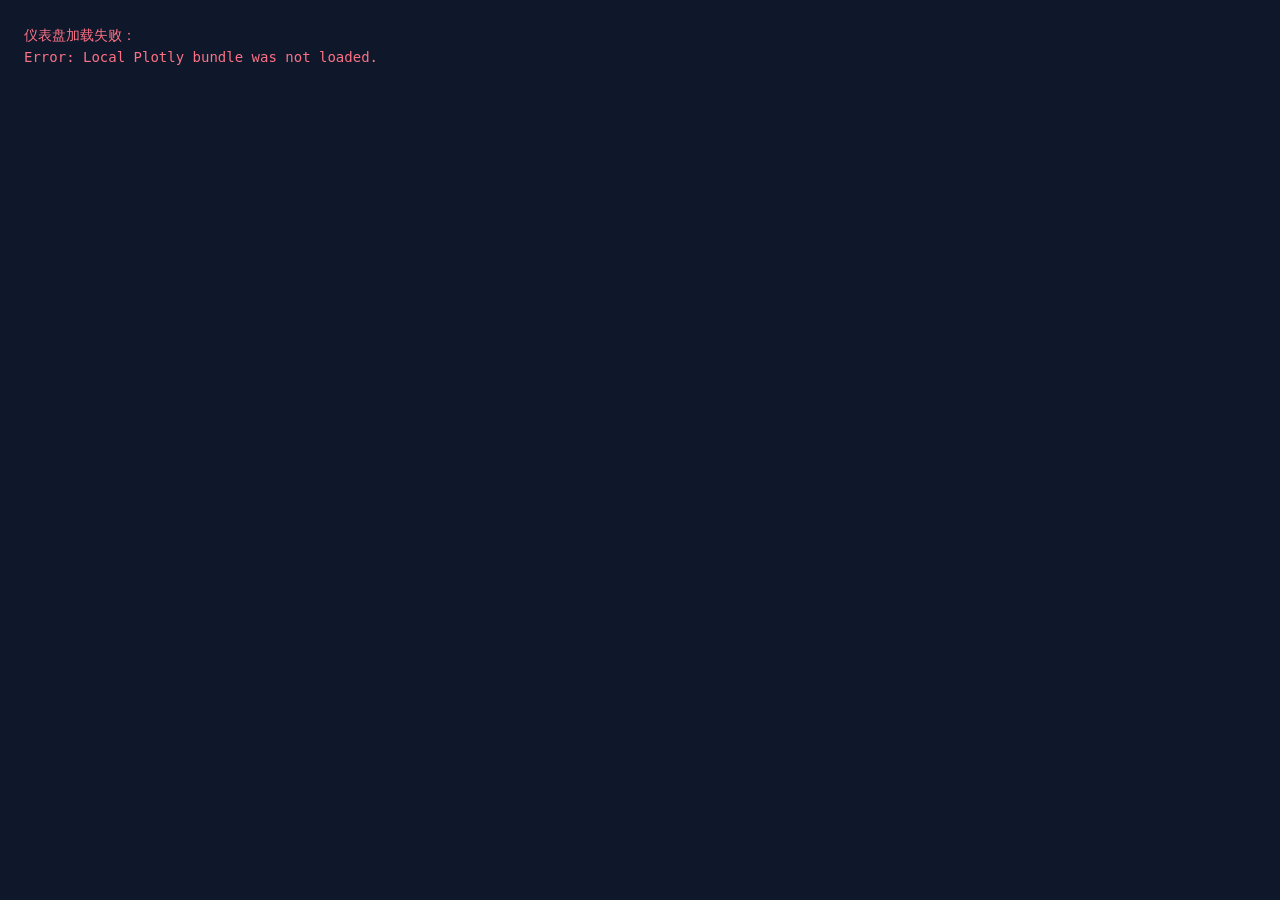
==== dashboard/index.html @ 861fec85 "Add units to dim4 health metrics and clean up header - health_personnel formatter now appends "万人" (" ====
<!DOCTYPE html>
<html lang="zh-CN">
  <head>
    <meta charset="UTF-8" />
    <meta name="viewport" content="width=device-width, initial-scale=1.0" />
    <title>CoolSky</title>
    <link rel="stylesheet" href="./styles.css" />
  </head>
  <body>
    <div class="page-shell">
      <header class="masthead glass-card">
        <div class="masthead-brand"><span>H</span><small>d</small><span>I</span></div>
        <div class="masthead-identity">
          <h1 class="gradient-text">CoolSky</h1>
        </div>
        <div class="masthead-spacer"></div>
        <div class="summary-strip" id="summary-strip"></div>
      </header>

      <section class="control-bar glass-card">
        <div class="dimension-switch" id="dimension-switch">
          <button class="dimension-chip is-active" data-dimension="dim1">疾病谱变迁</button>
          <button class="dimension-chip" data-dimension="dim2">风险因素</button>
          <button class="dimension-chip" data-dimension="dim3">资源配置</button>
          <button class="dimension-chip dim4-chip" data-dimension="dim4">中国大陆聚焦</button>
          <button class="dimension-chip dim5-chip" data-dimension="dim5">健康全景</button>
        </div>
        <div class="control-cluster">
          <label class="control-field">
            <span>指标</span>
            <select id="metric-select"></select>
          </label>
          <label class="control-field" id="risk-field">
            <span>风险因素</span>
            <select id="risk-select"></select>
          </label>
          <label class="control-field" id="objective-field">
            <span>优化目标</span>
            <select id="objective-select"></select>
          </label>
          <label class="control-field" id="budget-field">
            <span>预算</span>
            <select id="budget-select"></select>
          </label>
          <label class="control-field search-field">
            <span>定位国家</span>
            <input id="country-search" list="country-list" placeholder="输入国家名称或三位国家代码" />
            <datalist id="country-list"></datalist>
          </label>
          <button class="jump-button" id="country-jump" type="button">定位</button>
        </div>
        <div class="year-slider-group" id="year-slider-group" style="display:none">
          <button class="play-button" id="play-button" type="button" aria-label="播放动画">
            <svg class="play-icon" width="14" height="14" viewBox="0 0 14 14" fill="currentColor"><polygon points="2,0 14,7 2,14"/></svg>
            <svg class="pause-icon" width="14" height="14" viewBox="0 0 14 14" fill="currentColor" style="display:none"><rect x="1" y="0" width="4" height="14"/><rect x="9" y="0" width="4" height="14"/></svg>
          </button>
          <input type="range" id="year-slider" class="year-slider" min="2000" max="2023" value="2023" step="1" />
          <span class="year-display" id="year-display">2023</span>
        </div>
        <p class="control-note" id="control-note">
          基于竞赛分析产出构建的静态仪表盘。
        </p>
      </section>

      <main class="dashboard-grid">
        <section class="glass-card map-card glow-border">
          <div class="card-topline">
            <div>
              <p class="section-kicker" id="map-kicker">全球地图</p>
              <h2 id="map-title">全球健康格局</h2>
            </div>
            <div class="inline-note" id="map-note"></div>
          </div>
          <div id="map-chart" class="plot plot-map"></div>
        </section>

        <aside class="glass-card insight-card">
          <div class="card-topline compact">
            <div>
              <p class="section-kicker">国家概况</p>
              <h2 id="country-title" class="country-title-anim">中国大陆</h2>
            </div>
            <span class="micro-pill" id="country-tag">地区 / 收入组别</span>
          </div>
          <div class="metric-grid" id="country-metrics"></div>
          <div class="ranking-block">
            <div class="subhead">
              <h3>当前指标前 10 名</h3>
              <span id="ranking-caption"></span>
            </div>
            <div class="ranking-list" id="ranking-list"></div>
          </div>
        </aside>

        <section class="glass-card chart-card">
          <div class="card-topline compact">
            <div>
              <p class="section-kicker">国家维度</p>
              <h2 id="detail-title">国家趋势</h2>
            </div>
            <span class="micro-pill" id="detail-pill"></span>
          </div>
          <div id="detail-chart" class="plot"></div>
        </section>

        <section class="glass-card chart-card">
          <div class="card-topline compact">
            <div>
              <p class="section-kicker">全球参考</p>
              <h2 id="companion-title">全球比较</h2>
            </div>
            <span class="micro-pill" id="companion-pill"></span>
          </div>
          <div id="companion-chart" class="plot"></div>
        </section>

        <section class="glass-card context-card">
          <div class="card-topline compact">
            <div>
              <p class="section-kicker">核心洞察</p>
              <h2 id="context-title">区域比较与策略</h2>
            </div>
            <span class="micro-pill" id="context-pill">静态构建</span>
          </div>
          <div id="context-panel" class="context-panel"></div>
        </section>
      </main>

      <footer class="footnote">
        数据来源于竞赛提供的数据集及 WHO、UNDP、世界银行等公开数据。仪表盘资源由分析流水线生成，可从 <code>dashboard/</code> 目录静态部署。
      </footer>
    </div>

    <div class="spotlight-backdrop" id="spotlight-backdrop" aria-hidden="true"></div>
    <section
      class="spotlight-modal"
      id="spotlight-modal"
      role="dialog"
      aria-modal="true"
      aria-hidden="true"
      aria-labelledby="spotlight-name"
      tabindex="-1"
    >
      <button class="spotlight-close" id="spotlight-close" type="button" aria-label="关闭对话框">
        <svg width="18" height="18" viewBox="0 0 18 18" fill="none" stroke="currentColor" stroke-width="1.5" stroke-linecap="round">
          <line x1="4" y1="4" x2="14" y2="14"></line>
          <line x1="14" y1="4" x2="4" y2="14"></line>
        </svg>
      </button>
      <div class="spotlight-header">
        <div class="spotlight-flag-wrap">
          <div class="spotlight-flag-fallback" id="spotlight-flag-fallback"></div>
        </div>
        <div class="spotlight-identity">
          <h2 class="spotlight-name" id="spotlight-name"></h2>
          <div class="spotlight-badges" id="spotlight-badges"></div>
        </div>
      </div>
      <div class="spotlight-divider"></div>
      <div class="spotlight-metrics" id="spotlight-metrics"></div>
      <div class="spotlight-divider"></div>
      <div class="spotlight-chart-section">
        <p class="spotlight-section-label">历史趋势</p>
        <div id="spotlight-chart"></div>
      </div>
      <div class="spotlight-divider"></div>
      <div class="spotlight-risks-section">
        <p class="spotlight-section-label">风险因素</p>
        <div class="spotlight-risk-bars" id="spotlight-risks"></div>
      </div>
      <div class="spotlight-divider"></div>
      <div class="spotlight-footer">
        <p class="spotlight-section-label">资源方案</p>
        <div class="spotlight-allocation" id="spotlight-allocation"></div>
      </div>
    </section>

    <script src="./vendor/plotly.min.js"></script>
    <script src="./app.js"></script>
  </body>
</html>
---- dashboard/styles.css ----
/* ═══════════════════════════════════════════════════════════════════
   HdI Dashboard — Premium Dark Theme
   ═══════════════════════════════════════════════════════════════════ */

/* ── Design Tokens ────────────────────────────────────────────────── */

:root {
  --bg: #060a13;
  --surface: rgba(12, 20, 38, 0.72);
  --surface-strong: rgba(16, 26, 48, 0.85);
  --surface-subtle: rgba(12, 20, 38, 0.45);
  --glass: rgba(255, 255, 255, 0.03);
  --ink: #e2e8f0;
  --ink-bright: #f8fafc;
  --muted: #94a3b8;
  --dim: #64748b;
  --cyan: #22d3ee;
  --teal: #2dd4bf;
  --blue: #38bdf8;
  --amber: #fbbf24;
  --rose: #fb7185;
  --violet: #a78bfa;
  --emerald: #34d399;
  --line: rgba(148, 163, 184, 0.07);
  --line-glow: rgba(34, 211, 238, 0.18);
  --shadow-sm: 0 2px 8px rgba(0, 0, 0, 0.3);
  --shadow-md: 0 8px 32px rgba(0, 0, 0, 0.4);
  --shadow-lg: 0 24px 64px rgba(0, 0, 0, 0.5);
  --shadow-glow: 0 0 60px rgba(34, 211, 238, 0.06);
  --radius-xl: 24px;
  --radius-lg: 18px;
  --radius-md: 12px;
  --radius-sm: 8px;
  --font-display: "Alimama ShuHeiTi", "Alimama DaoLiTi", "Alibaba PuHuiTi 3.0", "Alibaba PuHuiTi", "PingFang SC", "Hiragino Sans GB", "Microsoft YaHei", "Noto Sans SC", "Source Han Sans SC", system-ui, sans-serif;
  --font-body: "Alibaba PuHuiTi 3.0", "Alibaba PuHuiTi", "Alimama ShuHeiTi", "PingFang SC", "Hiragino Sans GB", "Microsoft YaHei", "Noto Sans SC", "Source Han Sans SC", system-ui, sans-serif;
  --font-mono: "SF Mono", "IBM Plex Mono", "Menlo", monospace;
  --ease-out-expo: cubic-bezier(0.16, 1, 0.3, 1);
  --ease-spring: cubic-bezier(0.34, 1.56, 0.64, 1);
  --ease-smooth: cubic-bezier(0.25, 0.1, 0.25, 1);
}

/* ── Reset & Base ─────────────────────────────────────────────────── */

*, *::before, *::after {
  box-sizing: border-box;
  margin: 0;
  padding: 0;
}

html {
  -webkit-font-smoothing: antialiased;
  -moz-osx-font-smoothing: grayscale;
  text-rendering: optimizeLegibility;
  scroll-behavior: smooth;
}

html, body {
  width: 100%;
  min-height: 100%;
  background: var(--bg);
  color: var(--ink);
  font-family: var(--font-body);
  font-size: 14px;
  line-height: 1.6;
}

body {
  overflow-x: clip;
  position: relative;
}

/* ── Loading Splash Overlay ───────────────────────────────────────── */

.splash-overlay {
  position: fixed;
  inset: 0;
  z-index: 10000;
  display: flex;
  flex-direction: column;
  align-items: center;
  justify-content: center;
  gap: 20px;
  background: var(--bg);
  transition: opacity 600ms var(--ease-out-expo), visibility 600ms;
}

.splash-overlay.is-hidden {
  opacity: 0;
  visibility: hidden;
  pointer-events: none;
}

.splash-text {
  font-family: var(--font-display);
  font-size: 14px;
  font-weight: 500;
  color: var(--muted);
  letter-spacing: 0.1em;
  text-transform: uppercase;
}

/* ── Physics Canvas ──────────────────────────────────────────────── */

#physics-canvas {
  position: fixed;
  inset: 0;
  z-index: 0;
  width: 100%;
  height: 100%;
  pointer-events: none;
}

/* ── Noise Texture Overlay ────────────────────────────────────────── */

.noise {
  position: fixed;
  inset: 0;
  z-index: 9999;
  pointer-events: none;
  opacity: 0.028;
  background-image: url("data:image/svg+xml,%3Csvg viewBox='0 0 256 256' xmlns='http://www.w3.org/2000/svg'%3E%3Cfilter id='n'%3E%3CfeTurbulence type='fractalNoise' baseFrequency='0.85' numOctaves='4' stitchTiles='stitch'/%3E%3C/filter%3E%3Crect width='100%25' height='100%25' filter='url(%23n)'/%3E%3C/svg%3E");
  background-repeat: repeat;
  background-size: 180px;
}

/* ── Floating Orbs ────────────────────────────────────────────────── */

.orb {
  position: fixed;
  border-radius: 50%;
  filter: blur(100px);
  pointer-events: none;
  will-change: transform;
}

.orb-1 {
  width: 50vw;
  height: 50vw;
  left: -18vw;
  top: -5vh;
  background: radial-gradient(circle, rgba(34, 211, 238, 0.10), transparent 70%);
  animation: orb-float-1 25s ease-in-out infinite;
}

.orb-2 {
  width: 45vw;
  height: 45vw;
  right: -15vw;
  top: 30vh;
  background: radial-gradient(circle, rgba(56, 189, 248, 0.07), transparent 70%);
  animation: orb-float-2 30s ease-in-out infinite;
}

.orb-3 {
  width: 40vw;
  height: 40vw;
  left: 20vw;
  bottom: -10vh;
  background: radial-gradient(circle, rgba(167, 139, 250, 0.08), transparent 70%);
  animation: orb-float-3 22s ease-in-out infinite;
}

@keyframes orb-float-1 {
  0%, 100% { transform: translate(0, 0) scale(1); }
  33% { transform: translate(4vw, 5vh) scale(1.08); }
  66% { transform: translate(-2vw, 3vh) scale(0.95); }
}

@keyframes orb-float-2 {
  0%, 100% { transform: translate(0, 0) scale(1); }
  33% { transform: translate(-3vw, -4vh) scale(0.92); }
  66% { transform: translate(2vw, 6vh) scale(1.05); }
}

@keyframes orb-float-3 {
  0%, 100% { transform: translate(0, 0) scale(1); }
  33% { transform: translate(5vw, -3vh) scale(1.1); }
  66% { transform: translate(-4vw, -2vh) scale(0.9); }
}

/* ── Custom Scrollbar ─────────────────────────────────────────────── */

::-webkit-scrollbar {
  width: 6px;
  height: 6px;
}

::-webkit-scrollbar-track {
  background: transparent;
}

::-webkit-scrollbar-thumb {
  background: rgba(148, 163, 184, 0.15);
  border-radius: 999px;
}

::-webkit-scrollbar-thumb:hover {
  background: rgba(148, 163, 184, 0.25);
}

/* ── Page Shell ───────────────────────────────────────────────────── */

.page-shell {
  position: relative;
  z-index: 1;
  width: min(1560px, calc(100% - 32px));
  max-width: calc(100% - 32px);
  margin: 20px auto 32px;
  display: grid;
  gap: 14px;
}

/* ── Glass Card ───────────────────────────────────────────────────── */

.glass-card {
  position: relative;
  z-index: 1;
  background:
    linear-gradient(180deg, var(--glass), transparent 60%),
    var(--surface);
  border: 1px solid var(--line);
  border-radius: var(--radius-xl);
  box-shadow: var(--shadow-md);
  backdrop-filter: blur(24px) saturate(1.3);
  -webkit-backdrop-filter: blur(24px) saturate(1.3);
  transition:
    border-color 400ms var(--ease-smooth),
    box-shadow 400ms var(--ease-smooth),
    transform 400ms var(--ease-out-expo);
}

.glass-card::before {
  content: "";
  position: absolute;
  inset: 0;
  border-radius: inherit;
  background: linear-gradient(
    180deg,
    rgba(255, 255, 255, 0.04) 0%,
    transparent 40%
  );
  pointer-events: none;
}

.glass-card:hover {
  border-color: rgba(148, 163, 184, 0.12);
  box-shadow: var(--shadow-md), var(--shadow-glow);
  transform: translateY(-2px);
}

.glass-card:active {
  transform: translateY(0) scale(0.998);
}

/* ── Animated Glow Border (Map Card) ──────────────────────────────── */

.glow-border {
  overflow: visible;
}

.glow-border::after {
  content: "";
  position: absolute;
  inset: -1px;
  border-radius: inherit;
  padding: 1px;
  background: conic-gradient(
    from var(--glow-angle, 0deg),
    transparent 0%,
    rgba(34, 211, 238, 0.3) 10%,
    transparent 20%,
    transparent 50%,
    rgba(167, 139, 250, 0.2) 60%,
    transparent 70%,
    transparent 100%
  );
  -webkit-mask: linear-gradient(#fff 0 0) content-box, linear-gradient(#fff 0 0);
  -webkit-mask-composite: xor;
  mask: linear-gradient(#fff 0 0) content-box, linear-gradient(#fff 0 0);
  mask-composite: exclude;
  pointer-events: none;
  animation: glow-rotate 8s linear infinite;
}

@keyframes glow-rotate {
  to { --glow-angle: 360deg; }
}

@property --glow-angle {
  syntax: "<angle>";
  initial-value: 0deg;
  inherits: false;
}

/* ── Masthead ─────────────────────────────────────────────────────── */

.masthead {
  display: flex;
  align-items: center;
  gap: 18px;
  padding: 16px 24px;
  flex-wrap: wrap;
}

.masthead-brand {
  flex-shrink: 0;
  width: 44px;
  height: 44px;
  border-radius: 14px;
  background: linear-gradient(135deg, var(--cyan), var(--blue), var(--violet));
  background-size: 200% 200%;
  animation: brand-shimmer 4s ease infinite;
  display: flex;
  align-items: center;
  justify-content: center;
  gap: 0;
  font-family: var(--font-display);
  font-weight: 700;
  font-size: 15px;
  color: var(--bg);
  letter-spacing: -0.04em;
  box-shadow: 0 4px 20px rgba(34, 211, 238, 0.2);
}

.masthead-brand small {
  font-size: 11px;
  font-weight: 500;
  opacity: 0.7;
}

@keyframes brand-shimmer {
  0%, 100% { background-position: 0% 50%; }
  50% { background-position: 100% 50%; }
}

.masthead-identity {
  flex-shrink: 0;
}

.eyebrow {
  margin: 0 0 3px;
  color: var(--cyan);
  text-transform: uppercase;
  letter-spacing: 0.22em;
  font-size: clamp(9px, 0.5rem + 0.15vw, 11px);
  font-weight: 600;
  font-family: var(--font-display);
}

.masthead h1 {
  margin: 0;
  font-family: var(--font-display);
  font-weight: 700;
  font-size: clamp(18px, 2.2vw, 28px);
  line-height: 1.2;
  letter-spacing: -0.03em;
  white-space: nowrap;
}

.gradient-text {
  background: linear-gradient(135deg, var(--ink-bright) 0%, var(--cyan) 50%, var(--violet) 100%);
  background-size: 200% auto;
  -webkit-background-clip: text;
  background-clip: text;
  -webkit-text-fill-color: transparent;
  animation: text-shimmer 6s linear infinite;
}

@keyframes text-shimmer {
  0% { background-position: 0% center; }
  100% { background-position: 200% center; }
}

.masthead-spacer {
  flex: 1;
  min-width: 16px;
}

/* ── Summary Strip ────────────────────────────────────────────────── */

.summary-strip {
  display: flex;
  gap: 10px;
  flex-shrink: 1;
  min-width: 0;
}

.summary-tile {
  padding: 10px 14px;
  border-radius: var(--radius-md);
  background: rgba(12, 20, 38, 0.60);
  border: 1px solid var(--line);
  border-left: 3px solid var(--cyan);
  min-width: 0;
  transition: transform 300ms var(--ease-spring), box-shadow 300ms var(--ease-smooth);
}

.summary-tile:hover {
  transform: translateY(-4px) scale(1.02);
  box-shadow: 0 12px 32px rgba(0, 0, 0, 0.35);
}

.summary-tile:nth-child(2) { border-left-color: var(--teal); }
.summary-tile:nth-child(3) { border-left-color: var(--amber); }
.summary-tile:nth-child(4) { border-left-color: var(--rose); }

.summary-tile strong {
  display: block;
  font-family: var(--font-mono);
  font-size: 17px;
  font-weight: 500;
  color: var(--ink-bright);
  margin-bottom: 2px;
  white-space: nowrap;
  font-feature-settings: "tnum" 1;
}

.summary-tile span {
  color: var(--dim);
  font-size: 11px;
  line-height: 1.3;
  white-space: nowrap;
}

/* ── Control Bar ──────────────────────────────────────────────────── */

.control-bar {
  position: sticky;
  top: 8px;
  z-index: 10;
  display: grid;
  grid-template-columns: auto minmax(0, 1fr);
  gap: 16px;
  align-items: center;
  padding: 10px 18px;
  background: rgba(6, 10, 19, 0.82);
  backdrop-filter: blur(28px) saturate(1.5);
  -webkit-backdrop-filter: blur(28px) saturate(1.5);
  border-color: rgba(148, 163, 184, 0.05);
}

.dimension-switch {
  display: flex;
  gap: 6px;
  flex-wrap: wrap;
}

.dimension-chip,
.jump-button {
  appearance: none;
  border: 1px solid rgba(148, 163, 184, 0.10);
  background: transparent;
  color: var(--dim);
  border-radius: 999px;
  padding: 8px 18px;
  font-family: var(--font-display);
  font-size: 12px;
  font-weight: 500;
  letter-spacing: 0.02em;
  cursor: pointer;
  position: relative;
  overflow: hidden;
  transition:
    all 300ms var(--ease-smooth);
}

/* ripple effect base */
.dimension-chip::after,
.jump-button::after {
  content: "";
  position: absolute;
  inset: 0;
  background: radial-gradient(circle at var(--ripple-x, 50%) var(--ripple-y, 50%), rgba(34, 211, 238, 0.15), transparent 60%);
  opacity: 0;
  transition: opacity 300ms ease;
}

.dimension-chip:hover::after,
.jump-button:hover::after {
  opacity: 1;
}

.dimension-chip:hover {
  color: var(--ink);
  border-color: rgba(34, 211, 238, 0.20);
}

.dimension-chip.is-active {
  background: rgba(34, 211, 238, 0.10);
  color: var(--cyan);
  border-color: rgba(34, 211, 238, 0.30);
  box-shadow: 0 0 20px rgba(34, 211, 238, 0.08), inset 0 0 12px rgba(34, 211, 238, 0.05);
  font-weight: 600;
}

.jump-button {
  background: linear-gradient(135deg, rgba(34, 211, 238, 0.12), rgba(56, 189, 248, 0.08));
  color: var(--cyan);
  border-color: rgba(34, 211, 238, 0.20);
  font-weight: 600;
}

.jump-button:hover {
  background: linear-gradient(135deg, rgba(34, 211, 238, 0.22), rgba(56, 189, 248, 0.14));
  box-shadow: 0 0 24px rgba(34, 211, 238, 0.10);
  transform: translateY(-1px);
}

.jump-button:active {
  transform: translateY(0) scale(0.97);
}

.control-cluster {
  display: grid;
  grid-template-columns: repeat(5, minmax(0, 1fr)) auto;
  gap: 12px;
  align-items: end;
  flex: 1;
}

.control-field {
  display: grid;
  gap: 5px;
  min-width: 0;
}

.control-field span {
  font-size: 10px;
  color: var(--dim);
  letter-spacing: 0.14em;
  text-transform: uppercase;
  font-family: var(--font-display);
  font-weight: 500;
}

.control-field select,
.control-field input {
  width: 100%;
  border-radius: var(--radius-sm);
  border: 1px solid rgba(148, 163, 184, 0.08);
  background: rgba(12, 20, 38, 0.60);
  padding: 9px 12px;
  font-size: 13px;
  font-family: var(--font-body);
  color: var(--ink);
  outline: none;
  transition: all 250ms var(--ease-smooth);
}

.control-field select:focus,
.control-field input:focus {
  border-color: rgba(34, 211, 238, 0.35);
  box-shadow: 0 0 0 3px rgba(34, 211, 238, 0.06), 0 0 16px rgba(34, 211, 238, 0.05);
  background: rgba(12, 20, 38, 0.80);
}

.control-field select option {
  background: #0c1426;
  color: var(--ink);
}

.control-note {
  grid-column: 1 / -1;
  color: var(--dim);
  font-size: 11px;
  line-height: 1.4;
  padding-left: 2px;
}

/* ── Dashboard Grid ───────────────────────────────────────────────── */

.dashboard-grid {
  display: grid;
  grid-template-columns: minmax(0, 1.6fr) minmax(0, 0.78fr);
  grid-template-areas:
    "map insight"
    "detail companion"
    "context context";
  gap: 14px;
  transition: opacity 200ms var(--ease-smooth);
}

.dashboard-grid.dim-fading {
  opacity: 0.35;
}

.map-card {
  grid-area: map;
  min-height: 660px;
  padding: 20px;
}

.insight-card {
  grid-area: insight;
  padding: 20px;
  display: grid;
  gap: 16px;
  align-content: start;
  background:
    linear-gradient(180deg, var(--glass), transparent 50%),
    rgba(16, 26, 48, 0.85);
}

.chart-card,
.context-card {
  padding: 20px;
}

.chart-card:nth-of-type(3) {
  grid-area: detail;
}

.chart-card:nth-of-type(4) {
  grid-area: companion;
}

.context-card {
  grid-area: context;
  background:
    linear-gradient(180deg, var(--glass), transparent 60%),
    var(--surface-subtle);
}

/* ── Card Topline ─────────────────────────────────────────────────── */

.card-topline {
  display: flex;
  justify-content: space-between;
  gap: 16px;
  align-items: flex-start;
  margin-bottom: 12px;
}

.card-topline.compact {
  margin-bottom: 14px;
}

.card-topline h2 {
  margin: 0;
  font-family: var(--font-display);
  font-weight: 600;
  font-size: clamp(15px, 0.9rem + 0.4vw, 18px);
  letter-spacing: -0.02em;
  color: var(--ink);
}

.section-kicker {
  margin: 0 0 4px;
  color: var(--cyan);
  text-transform: uppercase;
  letter-spacing: 0.20em;
  font-size: clamp(9px, 0.5rem + 0.15vw, 11px);
  font-family: var(--font-display);
  font-weight: 600;
}

.inline-note {
  align-self: center;
  color: var(--dim);
  font-size: 12px;
  line-height: 1.45;
  max-width: 36ch;
  text-align: right;
}

.micro-pill {
  align-self: center;
  border-radius: 999px;
  padding: 5px 11px;
  background: rgba(34, 211, 238, 0.06);
  border: 1px solid rgba(34, 211, 238, 0.12);
  color: var(--cyan);
  font-size: 11px;
  font-family: var(--font-mono);
  font-weight: 400;
  line-height: 1;
  white-space: nowrap;
  font-feature-settings: "tnum" 1;
}

/* ── Plots ────────────────────────────────────────────────────────── */

.plot {
  width: 100%;
  min-height: 360px;
}

.plot-map {
  min-height: 578px;
}

/* ── Metric Tiles ─────────────────────────────────────────────────── */

.metric-grid {
  display: grid;
  grid-template-columns: repeat(2, minmax(0, 1fr));
  gap: 8px;
}

.metric-tile {
  border-radius: var(--radius-md);
  padding: 10px 12px;
  background: rgba(12, 20, 38, 0.55);
  border: 1px solid var(--line);
  border-left: 3px solid var(--cyan);
  min-width: 0;
  overflow: hidden;
  transition:
    transform 300ms var(--ease-spring),
    box-shadow 300ms var(--ease-smooth),
    border-color 300ms ease;
  animation: tile-pop 400ms var(--ease-spring) both;
}

.metric-tile:nth-child(1) { animation-delay: 0ms; }
.metric-tile:nth-child(2) { animation-delay: 50ms; }
.metric-tile:nth-child(3) { animation-delay: 100ms; }
.metric-tile:nth-child(4) { animation-delay: 150ms; }
.metric-tile:nth-child(5) { animation-delay: 200ms; }
.metric-tile:nth-child(6) { animation-delay: 250ms; }

@keyframes tile-pop {
  from {
    opacity: 0;
    transform: scale(0.92) translateY(6px);
  }
  to {
    opacity: 1;
    transform: scale(1) translateY(0);
  }
}

.metric-tile:hover {
  transform: translateY(-2px);
  box-shadow: 0 6px 20px rgba(0, 0, 0, 0.25);
}

.metric-tile[data-accent="cyan"]   { border-left-color: var(--cyan); }
.metric-tile[data-accent="teal"]   { border-left-color: var(--teal); }
.metric-tile[data-accent="amber"]  { border-left-color: var(--amber); }
.metric-tile[data-accent="rose"]   { border-left-color: var(--rose); }
.metric-tile[data-accent="blue"]   { border-left-color: var(--blue); }
.metric-tile[data-accent="violet"] { border-left-color: var(--violet); }

.metric-tile span {
  display: block;
  color: var(--dim);
  font-size: 10px;
  text-transform: uppercase;
  letter-spacing: 0.08em;
  line-height: 1.3;
  font-family: var(--font-display);
  font-weight: 500;
}

.metric-tile strong {
  display: block;
  font-family: var(--font-mono);
  font-size: 20px;
  font-weight: 500;
  color: var(--ink-bright);
  margin-top: 4px;
  font-feature-settings: "tnum" 1;
  overflow: hidden;
  text-overflow: ellipsis;
  white-space: nowrap;
}

/* ── Ranking ──────────────────────────────────────────────────────── */

.ranking-block {
  display: grid;
  gap: 10px;
}

.subhead {
  display: flex;
  justify-content: space-between;
  align-items: baseline;
  gap: 12px;
}

.subhead h3 {
  margin: 0;
  font-family: var(--font-display);
  font-size: 14px;
  font-weight: 600;
  color: var(--ink);
}

.subhead span {
  color: var(--dim);
  font-size: 11px;
  font-family: var(--font-mono);
  font-feature-settings: "tnum" 1;
}

.ranking-list {
  display: grid;
  gap: 5px;
}

.ranking-row {
  appearance: none;
  width: 100%;
  text-align: left;
  border: 1px solid rgba(148, 163, 184, 0.05);
  display: grid;
  grid-template-columns: auto minmax(0, 1fr) auto;
  gap: 10px;
  align-items: center;
  padding: 7px 10px;
  border-radius: var(--radius-sm);
  background: rgba(12, 20, 38, 0.45);
  cursor: pointer;
  position: relative;
  overflow: hidden;
  font-family: inherit;
  color: inherit;
  transition:
    border-color 250ms var(--ease-smooth),
    background 250ms var(--ease-smooth),
    box-shadow 250ms var(--ease-smooth),
    transform 300ms var(--ease-spring);
  animation: row-slide 420ms var(--ease-out-expo) both;
}

/* progress fill */
.ranking-row::before {
  content: "";
  position: absolute;
  inset: 0;
  border-radius: inherit;
  background: linear-gradient(
    90deg,
    rgba(34, 211, 238, 0.05) 0%,
    rgba(34, 211, 238, 0.02) 70%,
    transparent 100%
  );
  width: var(--progress, 0%);
  transition: width 600ms var(--ease-out-expo);
  pointer-events: none;
}

/* shimmer sweep on progress bar */
.ranking-row::after {
  content: "";
  position: absolute;
  top: 0;
  left: -100%;
  width: 60%;
  height: 100%;
  background: linear-gradient(
    90deg,
    transparent,
    rgba(34, 211, 238, 0.04),
    transparent
  );
  pointer-events: none;
  animation: bar-shimmer 3s ease-in-out infinite;
  animation-delay: inherit;
}

@keyframes bar-shimmer {
  0% { left: -60%; }
  50% { left: 120%; }
  100% { left: 120%; }
}

@keyframes row-slide {
  from {
    opacity: 0;
    transform: translateX(-16px) scale(0.97);
  }
  to {
    opacity: 1;
    transform: translateX(0) scale(1);
  }
}

.ranking-row .rank-badge {
  font-family: var(--font-mono);
  font-size: 11px;
  font-weight: 500;
  width: 28px;
  height: 28px;
  border-radius: var(--radius-sm);
  display: grid;
  place-items: center;
  background: rgba(148, 163, 184, 0.06);
  color: var(--dim);
  position: relative;
  z-index: 1;
  font-feature-settings: "tnum" 1;
  transition: all 300ms var(--ease-smooth);
}

.ranking-row[data-rank="1"] .rank-badge {
  background: linear-gradient(135deg, rgba(251, 191, 36, 0.20), rgba(251, 191, 36, 0.08));
  color: var(--amber);
  box-shadow: 0 0 12px rgba(251, 191, 36, 0.10);
}

.ranking-row[data-rank="2"] .rank-badge {
  background: linear-gradient(135deg, rgba(148, 163, 184, 0.15), rgba(148, 163, 184, 0.06));
  color: var(--muted);
}

.ranking-row[data-rank="3"] .rank-badge {
  background: linear-gradient(135deg, rgba(217, 119, 87, 0.18), rgba(217, 119, 87, 0.06));
  color: #e8956d;
}

.ranking-row .row-info {
  position: relative;
  z-index: 1;
  min-width: 0;
}

.ranking-row b {
  font-family: var(--font-display);
  font-size: 13px;
  font-weight: 500;
  color: var(--ink);
  display: block;
  white-space: nowrap;
  overflow: hidden;
  text-overflow: ellipsis;
}

.ranking-row small {
  color: var(--dim);
  font-size: 10px;
}

.ranking-row .row-value {
  font-family: var(--font-mono);
  font-size: 13px;
  font-weight: 400;
  color: var(--muted);
  position: relative;
  z-index: 1;
  white-space: nowrap;
  font-feature-settings: "tnum" 1;
  transition: color 250ms ease;
}

.ranking-row.is-selected {
  border-color: rgba(34, 211, 238, 0.25);
  background: rgba(34, 211, 238, 0.05);
  box-shadow: 0 0 24px rgba(34, 211, 238, 0.05), inset 0 0 16px rgba(34, 211, 238, 0.02);
}

.ranking-row.is-selected .row-value {
  color: var(--cyan);
}

.ranking-row.is-selected .rank-badge {
  background: rgba(34, 211, 238, 0.12);
  color: var(--cyan);
}

.ranking-row:hover {
  background: rgba(34, 211, 238, 0.03);
  border-color: rgba(34, 211, 238, 0.15);
  transform: translateX(3px);
}

/* ── Context Panel ────────────────────────────────────────────────── */

.context-panel {
  display: grid;
  gap: 10px;
}

.context-lede {
  color: var(--muted);
  font-size: 13px;
  line-height: 1.55;
}

.lab-summary-grid {
  display: grid;
  grid-template-columns: repeat(3, minmax(0, 1fr));
  gap: 8px;
}

.lab-stat {
  padding: 12px 14px;
  border-radius: var(--radius-md);
  background: rgba(12, 20, 38, 0.52);
  border: 1px solid var(--line);
  border-left: 3px solid var(--cyan);
}

.lab-stat:nth-child(2) { border-left-color: var(--teal); }
.lab-stat:nth-child(3) { border-left-color: var(--amber); }
.lab-stat:nth-child(4) { border-left-color: var(--rose); }
.lab-stat:nth-child(5) { border-left-color: var(--violet); }
.lab-stat:nth-child(6) { border-left-color: var(--blue); }

.lab-stat span {
  display: block;
  color: var(--dim);
  font-size: 10px;
  text-transform: uppercase;
  letter-spacing: 0.08em;
  font-family: var(--font-display);
  font-weight: 500;
}

.lab-stat strong {
  display: block;
  margin-top: 4px;
  color: var(--ink-bright);
  font-size: 16px;
  font-family: var(--font-mono);
  font-weight: 500;
  font-feature-settings: "tnum" 1;
}

.context-grid {
  display: grid;
  grid-template-columns: repeat(3, minmax(0, 1fr));
  gap: 10px;
}

.context-column {
  padding: 14px;
  border-radius: var(--radius-md);
  background: rgba(12, 20, 38, 0.45);
  border: 1px solid var(--line);
  transition: border-color 300ms ease, transform 300ms var(--ease-spring);
}

.context-column:hover {
  border-color: rgba(148, 163, 184, 0.12);
  transform: translateY(-1px);
}

.context-column .col-header {
  display: flex;
  align-items: center;
  gap: 8px;
  margin-bottom: 10px;
}

.context-column .col-dot {
  width: 8px;
  height: 8px;
  border-radius: 50%;
  background: var(--cyan);
  flex-shrink: 0;
  box-shadow: 0 0 8px currentColor;
}

.context-column .col-dot { color: var(--cyan); background: var(--cyan); }
.context-column:nth-child(2) .col-dot { color: var(--teal); background: var(--teal); }
.context-column:nth-child(3) .col-dot { color: var(--amber); background: var(--amber); }
.context-column:nth-child(4) .col-dot { color: var(--rose); background: var(--rose); }
.context-column:nth-child(5) .col-dot { color: var(--violet); background: var(--violet); }
.context-column:nth-child(6) .col-dot { color: var(--blue); background: var(--blue); }

.context-column .col-header h3 {
  margin: 0;
  font-family: var(--font-display);
  font-size: 13px;
  font-weight: 600;
  color: var(--ink);
}

.context-item {
  display: flex;
  justify-content: space-between;
  align-items: baseline;
  gap: 8px;
  padding: 6px 0;
  border-top: 1px solid rgba(148, 163, 184, 0.05);
}

.context-item:first-of-type {
  border-top: none;
  padding-top: 0;
}

.context-item .ctx-name {
  font-size: 12px;
  color: var(--muted);
  min-width: 0;
  overflow: hidden;
  text-overflow: ellipsis;
  white-space: nowrap;
}

.context-item .ctx-value {
  font-family: var(--font-mono);
  font-size: 12px;
  font-weight: 400;
  color: var(--cyan);
  white-space: nowrap;
  flex-shrink: 0;
  font-feature-settings: "tnum" 1;
}

/* ── Country Title Animation ──────────────────────────────────────── */

.country-title-anim {
  transition: color 400ms ease;
}

.country-title-anim.flash {
  animation: country-flash 500ms var(--ease-out-expo);
}

@keyframes country-flash {
  0% {
    color: var(--cyan);
    text-shadow: 0 0 20px rgba(34, 211, 238, 0.3);
  }
  100% {
    color: var(--ink);
    text-shadow: none;
  }
}

/* ── Footnote ─────────────────────────────────────────────────────── */

.footnote {
  position: relative;
  z-index: 1;
  color: var(--dim);
  font-size: 11px;
  padding: 6px 8px 12px;
}

.footnote code {
  font-family: var(--font-mono);
  font-size: 10px;
  padding: 2px 6px;
  border-radius: 4px;
  background: rgba(148, 163, 184, 0.08);
  color: var(--muted);
}

/* ── Page Load Animations ─────────────────────────────────────────── */

body.ready .glass-card {
  animation: card-rise 600ms var(--ease-out-expo) both;
}

body.ready .masthead    { animation-delay: 0ms; }
body.ready .control-bar { animation-delay: 80ms; }
body.ready .map-card    { animation-delay: 160ms; }
body.ready .insight-card { animation-delay: 240ms; }
body.ready .chart-card:nth-of-type(3) { animation-delay: 320ms; }
body.ready .chart-card:nth-of-type(4) { animation-delay: 400ms; }
body.ready .context-card { animation-delay: 480ms; }

@keyframes card-rise {
  from {
    opacity: 0;
    transform: translateY(32px) scale(0.96);
    filter: blur(6px);
  }
  40% {
    filter: blur(2px);
  }
  to {
    opacity: 1;
    transform: translateY(0) scale(1);
    filter: blur(0);
  }
}

/* ── Dimension Switch Transition ──────────────────────────────────── */

.dim-fading {
  opacity: 0.3;
  transform: scale(0.995);
  filter: blur(2px);
  transition: all 180ms var(--ease-smooth);
}

/* ── Selection highlight ──────────────────────────────────────────── */

::selection {
  background: rgba(34, 211, 238, 0.20);
  color: var(--ink-bright);
}

/* ── Responsive ───────────────────────────────────────────────────── */

@media (max-width: 1220px) {
  .masthead {
    flex-wrap: wrap;
  }

  .masthead-spacer {
    display: none;
  }

  .summary-strip {
    flex-wrap: wrap;
    width: 100%;
  }

  .summary-tile {
    flex: 1;
    min-width: 140px;
  }

  .dashboard-grid {
    grid-template-columns: 1fr;
    grid-template-areas:
      "map"
      "insight"
      "detail"
      "companion"
      "context";
  }

  .control-bar {
    grid-template-columns: 1fr;
    align-items: stretch;
  }

  .control-cluster {
    grid-template-columns: repeat(2, minmax(0, 1fr));
  }
}

@media (max-width: 760px) {
  .page-shell {
    width: calc(100% - 16px);
    max-width: calc(100% - 16px);
    margin: 8px auto 20px;
  }

  .masthead,
  .map-card,
  .insight-card,
  .chart-card,
  .context-card,
  .control-bar {
    padding: 14px;
    border-radius: var(--radius-lg);
  }

  .masthead h1 {
    white-space: normal;
    font-size: 18px;
  }

  .summary-strip {
    flex-direction: row;
    flex-wrap: wrap;
  }

  .summary-tile {
    flex: 1 1 45%;
    min-width: 140px;
  }

  .metric-grid {
    grid-template-columns: repeat(2, minmax(0, 1fr));
  }

  .context-grid,
  .control-cluster {
    grid-template-columns: 1fr;
  }

  .lab-summary-grid {
    grid-template-columns: 1fr;
  }

  .plot-map {
    min-height: 400px;
  }

  .orb { display: none; }
  #physics-canvas { display: none; }

  .dimension-chip,
  .jump-button {
    padding: 12px 20px;
    font-size: 13px;
  }

  .control-field select,
  .control-field input {
    padding: 12px 14px;
    font-size: 16px;
  }

  .ranking-row {
    padding: 10px 12px;
  }

  .map-reset-btn {
    bottom: 16px;
    right: 16px;
    padding: 12px 18px 12px 15px;
  }
}

@media (max-width: 480px) {
  .masthead {
    padding: 12px;
    gap: 12px;
  }

  .masthead-brand {
    width: 36px;
    height: 36px;
    border-radius: 10px;
    font-size: 13px;
  }

  .metric-grid {
    grid-template-columns: 1fr;
  }

  .summary-tile {
    flex: 1 1 100%;
  }

  .spotlight-name {
    font-size: 18px;
  }

  .spotlight-metric .sm-value {
    font-size: 15px;
  }
}

/* ── Map Reset Button ────────────────────────────────────────────── */

.map-reset-btn {
  position: absolute;
  bottom: 24px;
  right: 24px;
  z-index: 5;
  display: flex;
  align-items: center;
  gap: 7px;
  padding: 9px 16px 9px 13px;
  border-radius: 999px;
  border: 1px solid rgba(34, 211, 238, 0.25);
  background: rgba(12, 20, 38, 0.75);
  backdrop-filter: blur(16px);
  -webkit-backdrop-filter: blur(16px);
  color: var(--cyan);
  font-family: var(--font-display);
  font-size: 12px;
  font-weight: 500;
  cursor: pointer;
  opacity: 0;
  pointer-events: none;
  transform: translateY(12px);
  transition: opacity 400ms var(--ease-out-expo), transform 400ms var(--ease-out-expo),
              background 250ms ease, border-color 250ms ease, box-shadow 250ms ease;
}

.map-reset-btn.is-visible {
  opacity: 1;
  pointer-events: auto;
  transform: translateY(0);
}

.map-reset-btn:hover {
  background: rgba(34, 211, 238, 0.10);
  border-color: rgba(34, 211, 238, 0.40);
  box-shadow: 0 0 20px rgba(34, 211, 238, 0.12);
}

.map-reset-btn svg {
  flex-shrink: 0;
}

/* ── Spotlight Modal ─────────────────────────────────────────────── */

.spotlight-backdrop {
  position: fixed;
  inset: 0;
  z-index: 900;
  background: rgba(6, 10, 19, 0.55);
  backdrop-filter: blur(6px);
  -webkit-backdrop-filter: blur(6px);
  opacity: 0;
  pointer-events: none;
  transition: opacity 500ms var(--ease-out-expo);
}

.spotlight-backdrop.is-open {
  opacity: 1;
  pointer-events: auto;
}

.spotlight-modal {
  position: fixed;
  top: 24px;
  right: -540px;
  z-index: 950;
  width: min(480px, calc(100vw - 40px));
  max-height: calc(100vh - 48px);
  overflow-y: auto;
  overflow-x: hidden;
  background: rgba(12, 20, 38, 0.88);
  backdrop-filter: blur(40px) saturate(1.4);
  -webkit-backdrop-filter: blur(40px) saturate(1.4);
  border: 1px solid rgba(34, 211, 238, 0.12);
  border-radius: var(--radius-xl);
  box-shadow: 0 32px 80px rgba(0, 0, 0, 0.5), 0 0 60px rgba(34, 211, 238, 0.06);
  padding: 28px 24px 24px;
  transition: right 600ms var(--ease-out-expo), opacity 400ms var(--ease-out-expo);
  opacity: 0;
}

.spotlight-modal:focus {
  outline: 2px solid rgba(34, 211, 238, 0.25);
  outline-offset: 2px;
}

.spotlight-modal.is-open {
  right: 32px;
  opacity: 1;
}

.spotlight-modal::-webkit-scrollbar {
  width: 4px;
}

.spotlight-modal::-webkit-scrollbar-thumb {
  background: rgba(34, 211, 238, 0.15);
  border-radius: 999px;
}

.spotlight-close {
  position: absolute;
  top: 16px;
  right: 16px;
  width: 36px;
  height: 36px;
  border-radius: 50%;
  border: 1px solid rgba(148, 163, 184, 0.10);
  background: rgba(12, 20, 38, 0.60);
  color: var(--muted);
  display: grid;
  place-items: center;
  cursor: pointer;
  transition: all 300ms var(--ease-smooth);
}

.spotlight-close:hover {
  color: var(--cyan);
  border-color: rgba(34, 211, 238, 0.30);
  box-shadow: 0 0 16px rgba(34, 211, 238, 0.10);
  transform: rotate(90deg);
}

.spotlight-header {
  display: flex;
  align-items: center;
  gap: 16px;
  margin-bottom: 20px;
  padding-right: 40px;
}

.spotlight-flag-wrap {
  width: 72px;
  height: 48px;
  border-radius: var(--radius-sm);
  overflow: hidden;
  flex-shrink: 0;
  background: rgba(148, 163, 184, 0.06);
  box-shadow: 0 4px 16px rgba(0, 0, 0, 0.3);
  position: relative;
}

.spotlight-flag {
  width: 100%;
  height: 100%;
  object-fit: cover;
  display: block;
}

.spotlight-flag-fallback {
  position: absolute;
  inset: 0;
  display: grid;
  place-items: center;
  background: linear-gradient(135deg, rgba(34, 211, 238, 0.15), rgba(167, 139, 250, 0.15));
  font-family: var(--font-mono);
  font-size: 14px;
  font-weight: 500;
  color: var(--muted);
  letter-spacing: 0.04em;
}

.spotlight-flag-emoji {
  position: absolute;
  inset: 0;
  display: grid;
  place-items: center;
  font-size: 36px;
  line-height: 1;
}

.spotlight-identity {
  min-width: 0;
}

.spotlight-name {
  margin: 0;
  font-family: var(--font-display);
  font-weight: 600;
  font-size: 22px;
  letter-spacing: -0.02em;
  color: var(--ink-bright);
  white-space: nowrap;
  overflow: hidden;
  text-overflow: ellipsis;
  animation: country-name-glow 2s ease-out;
}

@keyframes country-name-glow {
  0% { color: var(--cyan); text-shadow: 0 0 24px rgba(34, 211, 238, 0.4); }
  100% { color: var(--ink-bright); text-shadow: none; }
}

.spotlight-badges {
  display: flex;
  gap: 6px;
  margin-top: 6px;
  flex-wrap: wrap;
}

.spotlight-badge {
  padding: 3px 10px;
  border-radius: 999px;
  font-size: 10px;
  font-family: var(--font-display);
  font-weight: 500;
  letter-spacing: 0.04em;
  text-transform: uppercase;
  line-height: 1;
}

.spotlight-badge[data-type="region"] {
  background: rgba(34, 211, 238, 0.10);
  border: 1px solid rgba(34, 211, 238, 0.20);
  color: var(--cyan);
}

.spotlight-badge[data-type="income"] {
  background: rgba(167, 139, 250, 0.10);
  border: 1px solid rgba(167, 139, 250, 0.20);
  color: var(--violet);
}

.spotlight-divider {
  height: 1px;
  margin: 16px 0;
  background: linear-gradient(90deg, transparent, rgba(34, 211, 238, 0.20), rgba(167, 139, 250, 0.15), transparent);
}

.spotlight-metrics {
  display: grid;
  grid-template-columns: repeat(2, 1fr);
  gap: 8px;
}

.spotlight-metric {
  padding: 10px 12px;
  border-radius: var(--radius-sm);
  background: rgba(12, 20, 38, 0.50);
  border: 1px solid var(--line);
  border-left: 3px solid var(--cyan);
  animation: spotlight-metric-in 400ms var(--ease-out-expo) both;
}

.spotlight-metric:nth-child(1) { animation-delay: 100ms; }
.spotlight-metric:nth-child(2) { animation-delay: 140ms; }
.spotlight-metric:nth-child(3) { animation-delay: 180ms; }
.spotlight-metric:nth-child(4) { animation-delay: 220ms; }
.spotlight-metric:nth-child(5) { animation-delay: 260ms; }
.spotlight-metric:nth-child(6) { animation-delay: 300ms; }
.spotlight-metric:nth-child(7) { animation-delay: 340ms; }
.spotlight-metric:nth-child(8) { animation-delay: 380ms; }

@keyframes spotlight-metric-in {
  from { opacity: 0; transform: translateY(8px) scale(0.95); }
  to { opacity: 1; transform: translateY(0) scale(1); }
}

.spotlight-metric[data-accent="cyan"]    { border-left-color: var(--cyan); }
.spotlight-metric[data-accent="teal"]    { border-left-color: var(--teal); }
.spotlight-metric[data-accent="amber"]   { border-left-color: var(--amber); }
.spotlight-metric[data-accent="rose"]    { border-left-color: var(--rose); }
.spotlight-metric[data-accent="blue"]    { border-left-color: var(--blue); }
.spotlight-metric[data-accent="violet"]  { border-left-color: var(--violet); }
.spotlight-metric[data-accent="emerald"] { border-left-color: var(--emerald); }

.spotlight-metric .sm-label {
  display: block;
  color: var(--dim);
  font-size: 10px;
  text-transform: uppercase;
  letter-spacing: 0.06em;
  font-family: var(--font-display);
  font-weight: 500;
  line-height: 1.3;
}

.spotlight-metric .sm-value {
  display: block;
  font-family: var(--font-mono);
  font-size: 17px;
  font-weight: 500;
  color: var(--ink-bright);
  margin-top: 3px;
  font-feature-settings: "tnum" 1;
}

.spotlight-section-label {
  font-family: var(--font-display);
  font-size: 11px;
  font-weight: 600;
  color: var(--muted);
  text-transform: uppercase;
  letter-spacing: 0.12em;
  margin-bottom: 10px;
}

.spotlight-chart-section {
  margin: 0;
}

#spotlight-chart {
  width: 100%;
  height: 180px;
  background: transparent;
}

.spotlight-risks-section {
  margin: 0;
}

.spotlight-risk-bars {
  display: grid;
  gap: 10px;
}

.spotlight-risk-row {
  display: grid;
  gap: 5px;
}

.spotlight-risk-label {
  display: flex;
  justify-content: space-between;
  align-items: baseline;
  gap: 8px;
}

.spotlight-risk-label .sr-name {
  font-size: 12px;
  color: var(--muted);
  white-space: nowrap;
  overflow: hidden;
  text-overflow: ellipsis;
  min-width: 0;
}

.spotlight-risk-label .sr-value {
  font-family: var(--font-mono);
  font-size: 12px;
  color: var(--ink);
  white-space: nowrap;
  flex-shrink: 0;
  font-feature-settings: "tnum" 1;
}

.spotlight-risk-track {
  height: 6px;
  border-radius: 999px;
  background: rgba(148, 163, 184, 0.06);
  overflow: hidden;
}

.spotlight-risk-fill {
  height: 100%;
  border-radius: 999px;
  transform-origin: left center;
  transform: scaleX(0);
  animation: risk-bar-grow 700ms var(--ease-out-expo) forwards;
}

@keyframes risk-bar-grow {
  to { transform: scaleX(1); }
}

.spotlight-footer {
  margin-top: 4px;
}

.spotlight-allocation {
  display: grid;
  grid-template-columns: repeat(2, 1fr);
  gap: 8px;
}

.empty-inline {
  color: var(--dim);
  font-size: 12px;
}

.spotlight-alloc-item {
  padding: 10px 12px;
  border-radius: var(--radius-sm);
  background: rgba(12, 20, 38, 0.40);
  border: 1px solid var(--line);
}

.spotlight-alloc-item .sa-label {
  display: block;
  color: var(--dim);
  font-size: 10px;
  text-transform: uppercase;
  letter-spacing: 0.06em;
  font-family: var(--font-display);
  font-weight: 500;
}

.spotlight-alloc-item .sa-value {
  display: block;
  font-family: var(--font-mono);
  font-size: 15px;
  font-weight: 500;
  color: var(--ink-bright);
  margin-top: 3px;
  font-feature-settings: "tnum" 1;
}

/* ── Spotlight Responsive ────────────────────────────────────────── */

@media (max-width: 1220px) {
  .spotlight-modal.is-open {
    right: 50%;
    transform: translateX(50%);
  }
}

@media (max-width: 760px) {
  .spotlight-modal {
    width: calc(100vw - 16px);
    top: auto;
    bottom: -100%;
    right: 8px;
    max-height: 85vh;
    border-radius: var(--radius-lg) var(--radius-lg) 0 0;
    transition: bottom 600ms var(--ease-out-expo), opacity 400ms var(--ease-out-expo);
  }

  .spotlight-modal.is-open {
    bottom: 0;
    right: 8px;
    transform: none;
    opacity: 1;
  }

  .spotlight-metrics {
    grid-template-columns: 1fr;
  }

  .spotlight-allocation {
    grid-template-columns: 1fr;
  }
}

/* ── Prefers Reduced Motion ───────────────────────────────────────── */

@media (prefers-reduced-motion: reduce) {
  *, *::before, *::after {
    animation-duration: 0.01ms !important;
    animation-iteration-count: 1 !important;
    transition-duration: 0.01ms !important;
  }
  .orb { display: none; }
  #physics-canvas { display: none; }
  .splash-overlay { display: none; }
}

/* ── Year Slider ─────────────────────────────────────────────────── */

.year-slider-group {
  grid-column: 1 / -1;
  display: flex;
  align-items: center;
  gap: 12px;
  padding: 6px 0;
  width: 100%;
}

.play-button {
  appearance: none;
  border: 1px solid rgba(34, 211, 238, 0.25);
  background: rgba(34, 211, 238, 0.08);
  color: var(--cyan);
  border-radius: 50%;
  width: 34px;
  height: 34px;
  display: flex;
  align-items: center;
  justify-content: center;
  cursor: pointer;
  flex-shrink: 0;
  transition: background 200ms ease, border-color 200ms ease, box-shadow 200ms ease;
}

.play-button:hover {
  background: rgba(34, 211, 238, 0.16);
  border-color: rgba(34, 211, 238, 0.4);
  box-shadow: 0 0 16px rgba(34, 211, 238, 0.12);
}

.play-button.is-playing .play-icon { display: none; }
.play-button.is-playing .pause-icon { display: block; }
.play-button:not(.is-playing) .play-icon { display: block; }
.play-button:not(.is-playing) .pause-icon { display: none; }

.year-slider {
  -webkit-appearance: none;
  appearance: none;
  flex: 1;
  height: 4px;
  background: rgba(148, 163, 184, 0.15);
  border-radius: 2px;
  outline: none;
  cursor: pointer;
}

.year-slider::-webkit-slider-thumb {
  -webkit-appearance: none;
  width: 16px;
  height: 16px;
  border-radius: 50%;
  background: var(--cyan);
  border: 2px solid rgba(6, 10, 19, 0.8);
  box-shadow: 0 0 10px rgba(34, 211, 238, 0.35);
  cursor: pointer;
  transition: box-shadow 200ms ease;
}

.year-slider::-webkit-slider-thumb:hover {
  box-shadow: 0 0 18px rgba(34, 211, 238, 0.5);
}

.year-slider::-moz-range-thumb {
  width: 16px;
  height: 16px;
  border-radius: 50%;
  background: var(--cyan);
  border: 2px solid rgba(6, 10, 19, 0.8);
  box-shadow: 0 0 10px rgba(34, 211, 238, 0.35);
  cursor: pointer;
}

.year-slider::-moz-range-track {
  height: 4px;
  background: rgba(148, 163, 184, 0.15);
  border-radius: 2px;
}

.year-display {
  font-family: var(--font-mono);
  font-size: 14px;
  font-weight: 600;
  color: var(--cyan);
  min-width: 38px;
  text-align: center;
  letter-spacing: 0.02em;
}

/* ── China Focus (dim4) chip ─────────────────────────────────────── */

.dim4-chip.is-active {
  background: rgba(239, 68, 68, 0.12);
  color: #f87171;
  border-color: rgba(239, 68, 68, 0.30);
  box-shadow: 0 0 20px rgba(239, 68, 68, 0.08), inset 0 0 12px rgba(239, 68, 68, 0.05);
}

.dim4-chip:hover {
  color: #fca5a5;
  border-color: rgba(239, 68, 68, 0.22);
}

.dim4-chip::after {
  background: radial-gradient(circle at var(--ripple-x, 50%) var(--ripple-y, 50%), rgba(239, 68, 68, 0.15), transparent 60%) !important;
}

/* ── Health Panorama (dim5) chip ─────────────────────────────────── */

.dim5-chip.is-active {
  background: rgba(52, 211, 153, 0.12);
  color: #34d399;
  border-color: rgba(52, 211, 153, 0.30);
  box-shadow: 0 0 20px rgba(52, 211, 153, 0.10), inset 0 0 12px rgba(52, 211, 153, 0.05);
}

.dim5-chip:hover {
  color: #6ee7b7;
  border-color: rgba(52, 211, 153, 0.22);
}

.dim5-chip::after {
  background: radial-gradient(circle at var(--ripple-x, 50%) var(--ripple-y, 50%), rgba(52, 211, 153, 0.15), transparent 60%) !important;
}

/* ── Companion Toggle (Equity) ───────────────────────────────────── */

.companion-toggle {
  display: inline-flex;
  gap: 2px;
  background: rgba(148, 163, 184, 0.06);
  border-radius: 999px;
  padding: 2px;
  margin-left: 10px;
  vertical-align: middle;
}

.companion-toggle-btn {
  appearance: none;
  border: 1px solid transparent;
  background: transparent;
  color: var(--dim);
  border-radius: 999px;
  padding: 3px 12px;
  font-family: var(--font-display);
  font-size: 11px;
  font-weight: 500;
  cursor: pointer;
  transition: color 200ms ease, background 200ms ease, border-color 200ms ease;
}

.companion-toggle-btn:hover {
  color: var(--muted);
}

.companion-toggle-btn.is-active {
  background: rgba(34, 211, 238, 0.10);
  color: var(--cyan);
  border-color: rgba(34, 211, 238, 0.22);
}

/* ── Responsive: year slider stacking ────────────────────────────── */

@media (max-width: 600px) {
  .year-slider-group {
    flex-wrap: wrap;
    gap: 8px;
  }

  .year-slider {
    order: 2;
    flex-basis: 100%;
  }
}
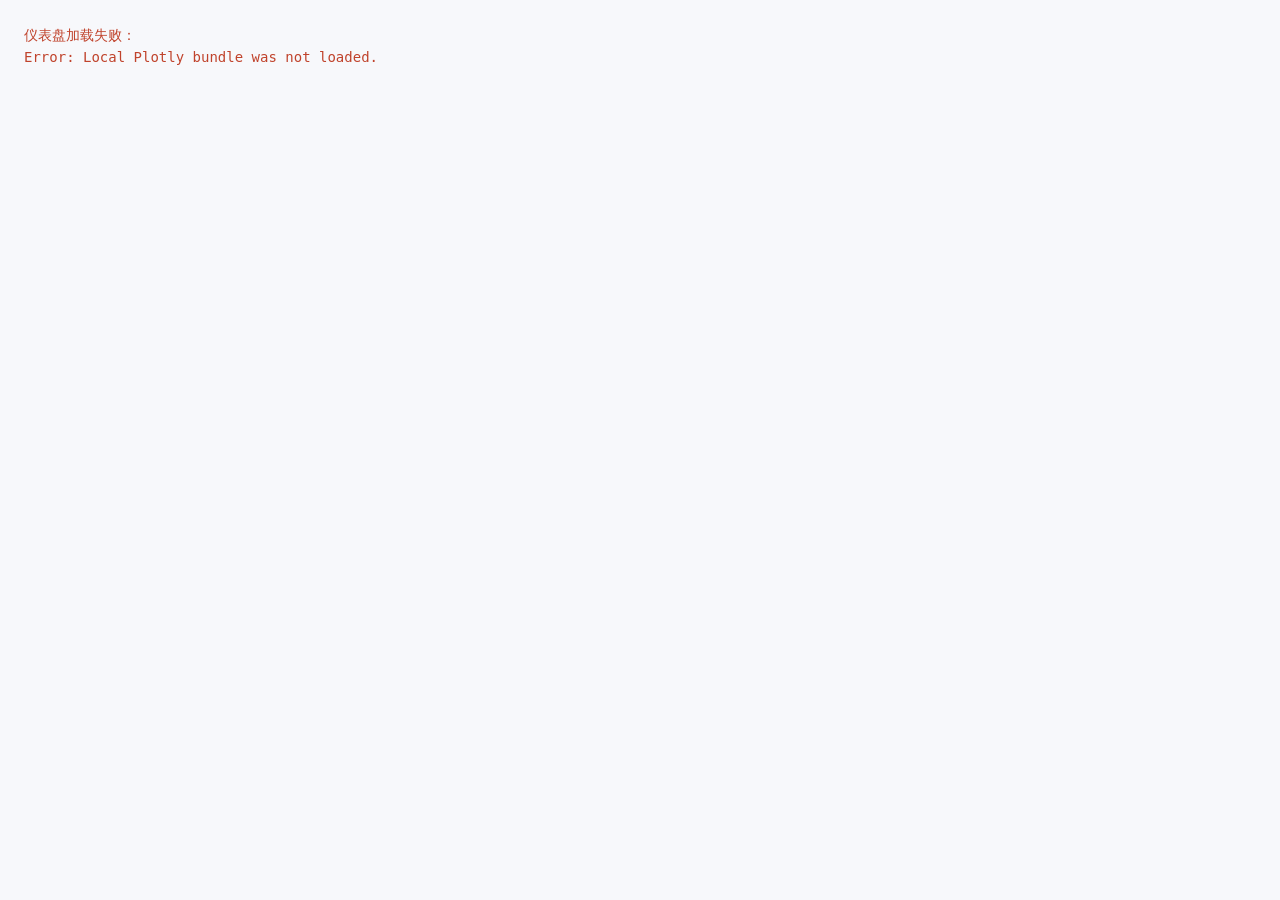
==== commit 4357fd24: "dashboard rebuild" ====
--- a/dashboard/index.html
+++ b/dashboard/index.html
@@ -3,7 +3,7 @@
   <head>
     <meta charset="UTF-8" />
     <meta name="viewport" content="width=device-width, initial-scale=1.0" />
-    <title>CoolSky</title>
+    <title>Health Insight</title>
     <link rel="stylesheet" href="./styles.css" />
   </head>
   <body>
@@ -11,7 +11,7 @@
       <header class="masthead glass-card">
         <div class="masthead-brand"><span>H</span><small>d</small><span>I</span></div>
         <div class="masthead-identity">
-          <h1 class="gradient-text">CoolSky</h1>
+          <h1 class="gradient-text">Health Insight</h1>
         </div>
         <div class="masthead-spacer"></div>
         <div class="summary-strip" id="summary-strip"></div>
@@ -43,11 +43,25 @@
             <select id="budget-select"></select>
           </label>
           <label class="control-field search-field">
-            <span>定位国家</span>
-            <input id="country-search" list="country-list" placeholder="输入国家名称或三位国家代码" />
-            <datalist id="country-list"></datalist>
-          </label>
-          <button class="jump-button" id="country-jump" type="button">定位</button>
+            <span id="country-search-label">定位国家</span>
+            <div class="combobox" id="country-combobox" data-open="false">
+              <input
+                id="country-search"
+                class="combobox-input"
+                type="text"
+                role="combobox"
+                aria-expanded="false"
+                aria-autocomplete="list"
+                aria-controls="country-listbox"
+                aria-haspopup="listbox"
+                placeholder="搜索国家或地区"
+                autocomplete="off"
+                spellcheck="false"
+              />
+              <button class="combobox-clear" id="country-clear" type="button" aria-label="清除" hidden>×</button>
+              <ul id="country-listbox" class="combobox-listbox" role="listbox" aria-label="国家列表" hidden></ul>
+            </div>
+          </label>
         </div>
         <div class="year-slider-group" id="year-slider-group" style="display:none">
           <button class="play-button" id="play-button" type="button" aria-label="播放动画">
@@ -173,6 +187,11 @@
         <p class="spotlight-section-label">资源方案</p>
         <div class="spotlight-allocation" id="spotlight-allocation"></div>
       </div>
+      <div class="spotlight-rec-section" id="spotlight-rec-section" style="display:none">
+        <div class="spotlight-divider"></div>
+        <p class="spotlight-section-label">政策建议</p>
+        <div id="spotlight-rec-content"></div>
+      </div>
     </section>
 
     <script src="./vendor/plotly.min.js"></script>
--- a/dashboard/styles.css
+++ b/dashboard/styles.css
@@ -1,42 +1,85 @@
 /* ═══════════════════════════════════════════════════════════════════
-   HdI Dashboard — Premium Dark Theme
+   HdI Dashboard — Light Theme (WHO-inspired)
    ═══════════════════════════════════════════════════════════════════ */
 
 /* ── Design Tokens ────────────────────────────────────────────────── */
 
 :root {
-  --bg: #060a13;
-  --surface: rgba(12, 20, 38, 0.72);
-  --surface-strong: rgba(16, 26, 48, 0.85);
-  --surface-subtle: rgba(12, 20, 38, 0.45);
-  --glass: rgba(255, 255, 255, 0.03);
-  --ink: #e2e8f0;
-  --ink-bright: #f8fafc;
-  --muted: #94a3b8;
-  --dim: #64748b;
-  --cyan: #22d3ee;
-  --teal: #2dd4bf;
-  --blue: #38bdf8;
-  --amber: #fbbf24;
-  --rose: #fb7185;
-  --violet: #a78bfa;
-  --emerald: #34d399;
-  --line: rgba(148, 163, 184, 0.07);
-  --line-glow: rgba(34, 211, 238, 0.18);
-  --shadow-sm: 0 2px 8px rgba(0, 0, 0, 0.3);
-  --shadow-md: 0 8px 32px rgba(0, 0, 0, 0.4);
-  --shadow-lg: 0 24px 64px rgba(0, 0, 0, 0.5);
-  --shadow-glow: 0 0 60px rgba(34, 211, 238, 0.06);
-  --radius-xl: 24px;
-  --radius-lg: 18px;
-  --radius-md: 12px;
+  /* Surfaces */
+  --bg: #F7F8FB;
+  --surface: #FFFFFF;
+  --surface-2: #F2F4F8;
+  --surface-3: #EEF1F6;
+  --line: #E3E7EE;
+  --line-soft: #EEF1F6;
+  --line-strong: #CBD2DC;
+
+  /* Ink */
+  --ink: #0F172A;
+  --ink-body: #1F2937;
+  --ink-bright: #0B1220;
+  --muted: #4B5563;
+  --dim: #6B7280;
+  --placeholder: #9CA3AF;
+
+  /* Brand — WHO-style steady blue */
+  --primary: #0B6FB8;
+  --primary-50: #E6F0F8;
+  --primary-100: #CBDEF0;
+  --primary-ink: #084E82;
+  --focus-ring: rgba(11, 111, 184, 0.22);
+
+  /* Regional categorical (data-viz) */
+  --afro: #6D5FB0;     /* purple */
+  --amro: #E86A4F;     /* coral */
+  --emro: #B87FC0;     /* mauve */
+  --euro: #3A8CCF;     /* azure */
+  --searo: #4CB58F;    /* sea green */
+  --wpro: #E7A64A;     /* amber */
+
+  /* Accent ramp for card nth-child cycling (was cyan/teal/amber/rose/violet/blue on dark) */
+  --accent-1: #0B6FB8;  /* primary blue */
+  --accent-2: #4CB58F;  /* sea green */
+  --accent-3: #E7A64A;  /* amber */
+  --accent-4: #E86A4F;  /* coral */
+  --accent-5: #6D5FB0;  /* purple */
+  --accent-6: #3A8CCF;  /* azure */
+
+  /* Semantic */
+  --positive: #1B9E6A;
+  --warning: #E7A64A;
+  --critical: #C0432C;
+
+  /* Elevation */
+  --shadow-xs: 0 1px 2px rgba(15, 23, 42, 0.04);
+  --shadow-sm: 0 1px 3px rgba(15, 23, 42, 0.05), 0 2px 8px rgba(15, 23, 42, 0.04);
+  --shadow-md: 0 1px 3px rgba(15, 23, 42, 0.05), 0 8px 24px rgba(15, 23, 42, 0.07);
+  --shadow-lg: 0 2px 4px rgba(15, 23, 42, 0.04), 0 20px 48px rgba(15, 23, 42, 0.09);
+  --shadow-xl: 0 32px 80px rgba(15, 23, 42, 0.14), 0 4px 12px rgba(15, 23, 42, 0.06);
+
+  /* Radius */
+  --radius-xl: 16px;
+  --radius-lg: 14px;
+  --radius-md: 10px;
   --radius-sm: 8px;
-  --font-display: "Alimama ShuHeiTi", "Alimama DaoLiTi", "Alibaba PuHuiTi 3.0", "Alibaba PuHuiTi", "PingFang SC", "Hiragino Sans GB", "Microsoft YaHei", "Noto Sans SC", "Source Han Sans SC", system-ui, sans-serif;
-  --font-body: "Alibaba PuHuiTi 3.0", "Alibaba PuHuiTi", "Alimama ShuHeiTi", "PingFang SC", "Hiragino Sans GB", "Microsoft YaHei", "Noto Sans SC", "Source Han Sans SC", system-ui, sans-serif;
-  --font-mono: "SF Mono", "IBM Plex Mono", "Menlo", monospace;
+  --radius-xs: 6px;
+
+  /* Type */
+  --font-display: "Alibaba PuHuiTi 3.0", "Alibaba PuHuiTi", "PingFang SC", "Hiragino Sans GB", "Microsoft YaHei", "Noto Sans SC", "Source Han Sans SC", system-ui, sans-serif;
+  --font-body: "Alibaba PuHuiTi 3.0", "Alibaba PuHuiTi", "PingFang SC", "Hiragino Sans GB", "Microsoft YaHei", "Noto Sans SC", "Source Han Sans SC", system-ui, sans-serif;
+  --font-mono: "IBM Plex Mono", "SF Mono", "Menlo", "Roboto Mono", monospace;
+
+  /* Easing */
   --ease-out-expo: cubic-bezier(0.16, 1, 0.3, 1);
   --ease-spring: cubic-bezier(0.34, 1.56, 0.64, 1);
   --ease-smooth: cubic-bezier(0.25, 0.1, 0.25, 1);
+
+  /* National / selection highlight — signal magenta, avoids all map colorscale hues */
+  --highlight: #D81B60;
+  --highlight-ink: #A01145;
+  --highlight-soft: rgba(216, 27, 96, 0.08);
+  --highlight-ring: rgba(216, 27, 96, 0.22);
+
 }
 
 /* ── Reset & Base ─────────────────────────────────────────────────── */
@@ -58,7 +101,7 @@
   width: 100%;
   min-height: 100%;
   background: var(--bg);
-  color: var(--ink);
+  color: var(--ink-body);
   font-family: var(--font-body);
   font-size: 14px;
   line-height: 1.6;
@@ -67,122 +110,20 @@
 body {
   overflow-x: clip;
   position: relative;
-}
-
-/* ── Loading Splash Overlay ───────────────────────────────────────── */
-
-.splash-overlay {
-  position: fixed;
-  inset: 0;
-  z-index: 10000;
-  display: flex;
-  flex-direction: column;
-  align-items: center;
-  justify-content: center;
-  gap: 20px;
-  background: var(--bg);
-  transition: opacity 600ms var(--ease-out-expo), visibility 600ms;
-}
-
-.splash-overlay.is-hidden {
-  opacity: 0;
-  visibility: hidden;
-  pointer-events: none;
-}
-
-.splash-text {
-  font-family: var(--font-display);
-  font-size: 14px;
-  font-weight: 500;
-  color: var(--muted);
-  letter-spacing: 0.1em;
-  text-transform: uppercase;
-}
-
-/* ── Physics Canvas ──────────────────────────────────────────────── */
-
-#physics-canvas {
-  position: fixed;
-  inset: 0;
-  z-index: 0;
-  width: 100%;
-  height: 100%;
-  pointer-events: none;
-}
-
-/* ── Noise Texture Overlay ────────────────────────────────────────── */
-
-.noise {
-  position: fixed;
-  inset: 0;
-  z-index: 9999;
-  pointer-events: none;
-  opacity: 0.028;
-  background-image: url("data:image/svg+xml,%3Csvg viewBox='0 0 256 256' xmlns='http://www.w3.org/2000/svg'%3E%3Cfilter id='n'%3E%3CfeTurbulence type='fractalNoise' baseFrequency='0.85' numOctaves='4' stitchTiles='stitch'/%3E%3C/filter%3E%3Crect width='100%25' height='100%25' filter='url(%23n)'/%3E%3C/svg%3E");
-  background-repeat: repeat;
-  background-size: 180px;
-}
-
-/* ── Floating Orbs ────────────────────────────────────────────────── */
-
-.orb {
-  position: fixed;
-  border-radius: 50%;
-  filter: blur(100px);
-  pointer-events: none;
-  will-change: transform;
-}
-
-.orb-1 {
-  width: 50vw;
-  height: 50vw;
-  left: -18vw;
-  top: -5vh;
-  background: radial-gradient(circle, rgba(34, 211, 238, 0.10), transparent 70%);
-  animation: orb-float-1 25s ease-in-out infinite;
-}
-
-.orb-2 {
-  width: 45vw;
-  height: 45vw;
-  right: -15vw;
-  top: 30vh;
-  background: radial-gradient(circle, rgba(56, 189, 248, 0.07), transparent 70%);
-  animation: orb-float-2 30s ease-in-out infinite;
-}
-
-.orb-3 {
-  width: 40vw;
-  height: 40vw;
-  left: 20vw;
-  bottom: -10vh;
-  background: radial-gradient(circle, rgba(167, 139, 250, 0.08), transparent 70%);
-  animation: orb-float-3 22s ease-in-out infinite;
-}
-
-@keyframes orb-float-1 {
-  0%, 100% { transform: translate(0, 0) scale(1); }
-  33% { transform: translate(4vw, 5vh) scale(1.08); }
-  66% { transform: translate(-2vw, 3vh) scale(0.95); }
-}
-
-@keyframes orb-float-2 {
-  0%, 100% { transform: translate(0, 0) scale(1); }
-  33% { transform: translate(-3vw, -4vh) scale(0.92); }
-  66% { transform: translate(2vw, 6vh) scale(1.05); }
-}
-
-@keyframes orb-float-3 {
-  0%, 100% { transform: translate(0, 0) scale(1); }
-  33% { transform: translate(5vw, -3vh) scale(1.1); }
-  66% { transform: translate(-4vw, -2vh) scale(0.9); }
+  /* Dot-grid pattern gives the page a professional data-dashboard depth */
+  background:
+    radial-gradient(circle at 1px 1px, rgba(100, 116, 139, 0.055) 1px, transparent 0),
+    radial-gradient(1200px 500px at 0% -5%, rgba(11, 111, 184, 0.055), transparent 60%),
+    radial-gradient(900px 400px at 100% 0%, rgba(76, 181, 143, 0.045), transparent 60%),
+    var(--bg);
+  background-size: 28px 28px, auto, auto, auto;
 }
 
 /* ── Custom Scrollbar ─────────────────────────────────────────────── */
 
 ::-webkit-scrollbar {
-  width: 6px;
-  height: 6px;
+  width: 10px;
+  height: 10px;
 }
 
 ::-webkit-scrollbar-track {
@@ -190,12 +131,16 @@
 }
 
 ::-webkit-scrollbar-thumb {
-  background: rgba(148, 163, 184, 0.15);
+  background: rgba(107, 114, 128, 0.22);
   border-radius: 999px;
+  border: 2px solid transparent;
+  background-clip: padding-box;
 }
 
 ::-webkit-scrollbar-thumb:hover {
-  background: rgba(148, 163, 184, 0.25);
+  background: rgba(107, 114, 128, 0.38);
+  background-clip: padding-box;
+  border: 2px solid transparent;
 }
 
 /* ── Page Shell ───────────────────────────────────────────────────── */
@@ -210,106 +155,114 @@
   gap: 14px;
 }
 
-/* ── Glass Card ───────────────────────────────────────────────────── */
+/* ── Card (formerly glass-card) ──────────────────────────────────── */
 
 .glass-card {
   position: relative;
   z-index: 1;
-  background:
-    linear-gradient(180deg, var(--glass), transparent 60%),
-    var(--surface);
+  background: var(--surface);
   border: 1px solid var(--line);
-  border-radius: var(--radius-xl);
-  box-shadow: var(--shadow-md);
-  backdrop-filter: blur(24px) saturate(1.3);
-  -webkit-backdrop-filter: blur(24px) saturate(1.3);
+  border-radius: 18px;
+  /* Subtle inner top-edge highlight for glass depth */
+  box-shadow: var(--shadow-sm), inset 0 1px 0 rgba(255, 255, 255, 0.85);
   transition:
-    border-color 400ms var(--ease-smooth),
-    box-shadow 400ms var(--ease-smooth),
-    transform 400ms var(--ease-out-expo);
-}
-
-.glass-card::before {
-  content: "";
-  position: absolute;
-  inset: 0;
-  border-radius: inherit;
-  background: linear-gradient(
-    180deg,
-    rgba(255, 255, 255, 0.04) 0%,
-    transparent 40%
-  );
-  pointer-events: none;
-}
+    border-color 300ms var(--ease-smooth),
+    box-shadow 300ms var(--ease-smooth),
+    transform 300ms var(--ease-out-expo);
+}
+
+/* Thin accent top line per card type — adds character without noise */
+.map-card    { border-top: 2px solid var(--accent-1); }
+.insight-card { border-top: 2px solid var(--accent-2); }
+.chart-card:nth-of-type(3) { border-top: 2px solid var(--accent-5); }
+.chart-card:nth-of-type(4) { border-top: 2px solid var(--accent-4); }
+.context-card { border-top: 2px solid var(--accent-3); }
 
 .glass-card:hover {
-  border-color: rgba(148, 163, 184, 0.12);
-  box-shadow: var(--shadow-md), var(--shadow-glow);
+  border-color: var(--line-strong);
+  box-shadow: var(--shadow-md), inset 0 1px 0 rgba(255, 255, 255, 0.9);
   transform: translateY(-2px);
 }
 
-.glass-card:active {
-  transform: translateY(0) scale(0.998);
-}
-
-/* ── Animated Glow Border (Map Card) ──────────────────────────────── */
-
+/* The old decorative glow border is dropped — keep the selector as a no-op for backward compatibility */
 .glow-border {
   overflow: visible;
 }
 
-.glow-border::after {
-  content: "";
-  position: absolute;
-  inset: -1px;
-  border-radius: inherit;
-  padding: 1px;
-  background: conic-gradient(
-    from var(--glow-angle, 0deg),
-    transparent 0%,
-    rgba(34, 211, 238, 0.3) 10%,
-    transparent 20%,
-    transparent 50%,
-    rgba(167, 139, 250, 0.2) 60%,
-    transparent 70%,
-    transparent 100%
-  );
-  -webkit-mask: linear-gradient(#fff 0 0) content-box, linear-gradient(#fff 0 0);
-  -webkit-mask-composite: xor;
-  mask: linear-gradient(#fff 0 0) content-box, linear-gradient(#fff 0 0);
-  mask-composite: exclude;
-  pointer-events: none;
-  animation: glow-rotate 8s linear infinite;
-}
-
-@keyframes glow-rotate {
-  to { --glow-angle: 360deg; }
-}
-
-@property --glow-angle {
-  syntax: "<angle>";
-  initial-value: 0deg;
-  inherits: false;
-}
-
 /* ── Masthead ─────────────────────────────────────────────────────── */
+
+/* Flowing aurora gradient for masthead background */
+@keyframes masthead-aurora {
+  0%   { opacity: 0.65; background-position: 0% 50%; }
+  50%  { opacity: 1;    background-position: 100% 50%; }
+  100% { opacity: 0.75; background-position: 0% 50%; }
+}
+
+/* Logo shimmer sweep */
+@keyframes logo-shimmer {
+  0%   { transform: translateX(-180%) rotate(20deg); }
+  18%  { transform: translateX(280%) rotate(20deg); }
+  100% { transform: translateX(280%) rotate(20deg); }
+}
 
 .masthead {
   display: flex;
   align-items: center;
   gap: 18px;
-  padding: 16px 24px;
+  padding: 20px 28px;
   flex-wrap: wrap;
+  position: relative;
+  overflow: hidden;
+  border-bottom: 1px solid transparent;
+  background-clip: padding-box;
+  box-shadow: var(--shadow-sm), inset 0 1px 0 rgba(255, 255, 255, 0.85), 0 1px 0 var(--line);
+}
+
+/* Aurora gradient overlay */
+.masthead::before {
+  content: "";
+  position: absolute;
+  inset: 0;
+  z-index: 0;
+  pointer-events: none;
+  background:
+    radial-gradient(ellipse 55% 90% at 5% 50%,  rgba(11,111,184,0.09)  0%, transparent 70%),
+    radial-gradient(ellipse 35% 70% at 88% 20%,  rgba(109,95,176,0.07)  0%, transparent 65%),
+    radial-gradient(ellipse 45% 110% at 55% 100%, rgba(76,181,143,0.06) 0%, transparent 60%);
+  background-size: 300% 300%;
+  animation: masthead-aurora 20s ease-in-out infinite alternate;
+}
+
+/* Decorative concentric rings — right-edge world-sphere motif */
+.masthead::after {
+  content: "";
+  position: absolute;
+  right: -90px;
+  top: 50%;
+  transform: translateY(-50%);
+  width: 230px;
+  height: 230px;
+  border-radius: 50%;
+  border: 1px solid rgba(11,111,184,0.07);
+  box-shadow:
+    0 0 0 34px rgba(11,111,184,0.035),
+    0 0 0 68px rgba(11,111,184,0.018);
+  z-index: 0;
+  pointer-events: none;
+}
+
+/* Lift all direct content above decorative layers */
+.masthead > * {
+  position: relative;
+  z-index: 1;
 }
 
 .masthead-brand {
   flex-shrink: 0;
-  width: 44px;
-  height: 44px;
-  border-radius: 14px;
-  background: linear-gradient(135deg, var(--cyan), var(--blue), var(--violet));
-  background-size: 200% 200%;
-  animation: brand-shimmer 4s ease infinite;
+  width: 46px;
+  height: 46px;
+  border-radius: 13px;
+  background: linear-gradient(145deg, #0B6FB8 0%, #3A8CCF 45%, #6D5FB0 100%);
   display: flex;
   align-items: center;
   justify-content: center;
@@ -317,29 +270,71 @@
   font-family: var(--font-display);
   font-weight: 700;
   font-size: 15px;
-  color: var(--bg);
+  color: #FFFFFF;
   letter-spacing: -0.04em;
-  box-shadow: 0 4px 20px rgba(34, 211, 238, 0.2);
-}
+  box-shadow: 0 4px 16px rgba(11, 111, 184, 0.25), 0 1px 4px rgba(11, 111, 184, 0.18);
+  transition: transform 250ms var(--ease-spring), box-shadow 250ms ease;
+  overflow: hidden;
+}
+
+/* Shimmer sweep over the logo — runs 3× on load, then stops */
+.masthead-brand::after {
+  content: "";
+  position: absolute;
+  top: -80%;
+  left: -60%;
+  width: 55%;
+  height: 260%;
+  background: linear-gradient(
+    105deg,
+    transparent 35%,
+    rgba(255,255,255,0.30) 50%,
+    transparent 65%
+  );
+  animation: logo-shimmer 5s ease 2.5s 3;
+  pointer-events: none;
+}
+
+.masthead-brand:hover {
+  transform: scale(1.07);
+  box-shadow: 0 7px 24px rgba(11, 111, 184, 0.32), 0 0 0 5px rgba(11, 111, 184, 0.09);
+}
+
+/* logo-pulse removed — continuous pulse was distracting */
+
+
 
 .masthead-brand small {
   font-size: 11px;
   font-weight: 500;
-  opacity: 0.7;
-}
-
-@keyframes brand-shimmer {
-  0%, 100% { background-position: 0% 50%; }
-  50% { background-position: 100% 50%; }
+  opacity: 0.85;
 }
 
 .masthead-identity {
   flex-shrink: 0;
 }
 
+/* Injected eyebrow label via CSS (no HTML change needed) */
+.masthead-identity::before {
+  content: "Global Health Data Intelligence";
+  display: block;
+  font-family: var(--font-display);
+  font-size: 9px;
+  font-weight: 600;
+  letter-spacing: 0.24em;
+  text-transform: uppercase;
+  background: linear-gradient(90deg, var(--primary) 0%, var(--accent-5) 100%);
+  -webkit-background-clip: text;
+  background-clip: text;
+  -webkit-text-fill-color: transparent;
+  margin-bottom: 4px;
+  opacity: 0.9;
+  white-space: nowrap;
+}
+
 .eyebrow {
   margin: 0 0 3px;
-  color: var(--cyan);
+  color: var(--primary);
   text-transform: uppercase;
   letter-spacing: 0.22em;
   font-size: clamp(9px, 0.5rem + 0.15vw, 11px);
@@ -351,24 +346,19 @@
   margin: 0;
   font-family: var(--font-display);
   font-weight: 700;
-  font-size: clamp(18px, 2.2vw, 28px);
-  line-height: 1.2;
+  font-size: clamp(20px, 2.6vw, 30px);
+  line-height: 1.15;
   letter-spacing: -0.03em;
   white-space: nowrap;
-}
-
+  color: var(--ink);
+}
+
+/* Restrained gradient on the main title — dark ink with a subtle blue undertone */
 .gradient-text {
-  background: linear-gradient(135deg, var(--ink-bright) 0%, var(--cyan) 50%, var(--violet) 100%);
-  background-size: 200% auto;
+  background: linear-gradient(120deg, #0F172A 0%, #0B4F8C 60%, #1A6DB5 100%);
   -webkit-background-clip: text;
   background-clip: text;
   -webkit-text-fill-color: transparent;
-  animation: text-shimmer 6s linear infinite;
-}
-
-@keyframes text-shimmer {
-  0% { background-position: 0% center; }
-  100% { background-position: 200% center; }
 }
 
 .masthead-spacer {
@@ -388,31 +378,33 @@
 .summary-tile {
   padding: 10px 14px;
   border-radius: var(--radius-md);
-  background: rgba(12, 20, 38, 0.60);
+  background: linear-gradient(135deg, var(--surface-2) 0%, rgba(255,255,255,0.6) 100%);
   border: 1px solid var(--line);
-  border-left: 3px solid var(--cyan);
+  border-left: 3px solid var(--accent-1);
   min-width: 0;
-  transition: transform 300ms var(--ease-spring), box-shadow 300ms var(--ease-smooth);
+  transition: border-color 250ms var(--ease-smooth), box-shadow 250ms var(--ease-smooth), transform 250ms var(--ease-out-expo);
 }
 
 .summary-tile:hover {
-  transform: translateY(-4px) scale(1.02);
-  box-shadow: 0 12px 32px rgba(0, 0, 0, 0.35);
-}
-
-.summary-tile:nth-child(2) { border-left-color: var(--teal); }
-.summary-tile:nth-child(3) { border-left-color: var(--amber); }
-.summary-tile:nth-child(4) { border-left-color: var(--rose); }
+  border-color: var(--line-strong);
+  box-shadow: var(--shadow-sm);
+  transform: translateY(-1px);
+}
+
+.summary-tile:nth-child(2) { border-left-color: var(--accent-2); }
+.summary-tile:nth-child(3) { border-left-color: var(--accent-3); }
+.summary-tile:nth-child(4) { border-left-color: var(--accent-4); }
 
 .summary-tile strong {
   display: block;
   font-family: var(--font-mono);
-  font-size: 17px;
-  font-weight: 500;
-  color: var(--ink-bright);
+  font-size: 18px;
+  font-weight: 700;
+  color: var(--ink);
   margin-bottom: 2px;
   white-space: nowrap;
   font-feature-settings: "tnum" 1;
+  letter-spacing: -0.02em;
 }
 
 .summary-tile span {
@@ -427,92 +419,64 @@
 .control-bar {
   position: sticky;
   top: 8px;
-  z-index: 10;
+  z-index: 20;
   display: grid;
   grid-template-columns: auto minmax(0, 1fr);
   gap: 16px;
   align-items: center;
-  padding: 10px 18px;
-  background: rgba(6, 10, 19, 0.82);
-  backdrop-filter: blur(28px) saturate(1.5);
-  -webkit-backdrop-filter: blur(28px) saturate(1.5);
-  border-color: rgba(148, 163, 184, 0.05);
+  padding: 12px 18px;
+  background: rgba(255, 255, 255, 0.94);
+  backdrop-filter: blur(20px) saturate(1.5);
+  -webkit-backdrop-filter: blur(20px) saturate(1.5);
+  border-color: rgba(255, 255, 255, 0.85);
+  box-shadow: var(--shadow-md), inset 0 1px 0 rgba(255, 255, 255, 0.9);
 }
 
 .dimension-switch {
   display: flex;
-  gap: 6px;
+  gap: 4px;
   flex-wrap: wrap;
-}
-
-.dimension-chip,
-.jump-button {
+  padding: 3px;
+  background: var(--surface-2);
+  border-radius: 999px;
+  border: 1px solid var(--line-soft);
+}
+
+.dimension-chip {
   appearance: none;
-  border: 1px solid rgba(148, 163, 184, 0.10);
+  border: 1px solid transparent;
   background: transparent;
-  color: var(--dim);
+  color: var(--muted);
   border-radius: 999px;
-  padding: 8px 18px;
+  padding: 7px 15px;
   font-family: var(--font-display);
   font-size: 12px;
   font-weight: 500;
   letter-spacing: 0.02em;
   cursor: pointer;
   position: relative;
-  overflow: hidden;
   transition:
-    all 300ms var(--ease-smooth);
-}
-
-/* ripple effect base */
-.dimension-chip::after,
-.jump-button::after {
-  content: "";
-  position: absolute;
-  inset: 0;
-  background: radial-gradient(circle at var(--ripple-x, 50%) var(--ripple-y, 50%), rgba(34, 211, 238, 0.15), transparent 60%);
-  opacity: 0;
-  transition: opacity 300ms ease;
-}
-
-.dimension-chip:hover::after,
-.jump-button:hover::after {
-  opacity: 1;
+    color 220ms var(--ease-smooth),
+    background 220ms var(--ease-smooth),
+    box-shadow 220ms var(--ease-smooth);
 }
 
 .dimension-chip:hover {
   color: var(--ink);
-  border-color: rgba(34, 211, 238, 0.20);
+  background: rgba(255, 255, 255, 0.8);
 }
 
 .dimension-chip.is-active {
-  background: rgba(34, 211, 238, 0.10);
-  color: var(--cyan);
-  border-color: rgba(34, 211, 238, 0.30);
-  box-shadow: 0 0 20px rgba(34, 211, 238, 0.08), inset 0 0 12px rgba(34, 211, 238, 0.05);
-  font-weight: 600;
-}
-
-.jump-button {
-  background: linear-gradient(135deg, rgba(34, 211, 238, 0.12), rgba(56, 189, 248, 0.08));
-  color: var(--cyan);
-  border-color: rgba(34, 211, 238, 0.20);
-  font-weight: 600;
-}
-
-.jump-button:hover {
-  background: linear-gradient(135deg, rgba(34, 211, 238, 0.22), rgba(56, 189, 248, 0.14));
-  box-shadow: 0 0 24px rgba(34, 211, 238, 0.10);
-  transform: translateY(-1px);
-}
-
-.jump-button:active {
-  transform: translateY(0) scale(0.97);
+  background: #FFFFFF;
+  color: var(--primary-ink);
+  border-color: var(--line);
+  box-shadow: var(--shadow-xs);
+  font-weight: 600;
 }
 
 .control-cluster {
   display: grid;
-  grid-template-columns: repeat(5, minmax(0, 1fr)) auto;
+  grid-template-columns: repeat(5, minmax(0, 1fr));
   gap: 12px;
   align-items: end;
   flex: 1;
@@ -530,33 +494,47 @@
   letter-spacing: 0.14em;
   text-transform: uppercase;
   font-family: var(--font-display);
-  font-weight: 500;
+  font-weight: 600;
 }
 
 .control-field select,
 .control-field input {
   width: 100%;
   border-radius: var(--radius-sm);
-  border: 1px solid rgba(148, 163, 184, 0.08);
-  background: rgba(12, 20, 38, 0.60);
+  border: 1px solid var(--line-strong);
+  background: var(--surface);
   padding: 9px 12px;
   font-size: 13px;
   font-family: var(--font-body);
-  color: var(--ink);
+  color: var(--ink-body);
   outline: none;
-  transition: all 250ms var(--ease-smooth);
+  transition: border-color 200ms ease, box-shadow 200ms ease, background 200ms ease;
+}
+
+.control-field select:hover,
+.control-field input:hover {
+  border-color: var(--dim);
 }
 
 .control-field select:focus,
 .control-field input:focus {
-  border-color: rgba(34, 211, 238, 0.35);
-  box-shadow: 0 0 0 3px rgba(34, 211, 238, 0.06), 0 0 16px rgba(34, 211, 238, 0.05);
-  background: rgba(12, 20, 38, 0.80);
+  border-color: var(--primary);
+  box-shadow: 0 0 0 3px var(--focus-ring);
+  background: var(--surface);
+}
+
+.control-field select {
+  appearance: none;
+  -webkit-appearance: none;
+  background-image: url("data:image/svg+xml,%3Csvg xmlns='http://www.w3.org/2000/svg' width='12' height='12' viewBox='0 0 12 12'%3E%3Cpath fill='none' stroke='%236B7280' stroke-width='1.6' stroke-linecap='round' stroke-linejoin='round' d='M3 4.5l3 3 3-3'/%3E%3C/svg%3E");
+  background-repeat: no-repeat;
+  background-position: right 10px center;
+  padding-right: 28px;
 }
 
 .control-field select option {
-  background: #0c1426;
-  color: var(--ink);
+  background: var(--surface);
+  color: var(--ink-body);
 }
 
 .control-note {
@@ -565,6 +543,169 @@
   font-size: 11px;
   line-height: 1.4;
   padding-left: 2px;
+}
+
+.search-field {
+  grid-column: span 2;
+}
+
+/* ── Combobox (country / province picker) ─────────────────────────── */
+
+.combobox {
+  position: relative;
+  width: 100%;
+}
+
+.combobox-input {
+  width: 100%;
+  border-radius: var(--radius-sm);
+  border: 1px solid var(--line-strong);
+  background: var(--surface);
+  padding: 9px 32px 9px 32px;
+  font-size: 13px;
+  font-family: var(--font-body);
+  color: var(--ink-body);
+  outline: none;
+  transition: border-color 200ms ease, box-shadow 200ms ease;
+  background-image: url("data:image/svg+xml,%3Csvg xmlns='http://www.w3.org/2000/svg' width='14' height='14' viewBox='0 0 14 14'%3E%3Ccircle cx='6' cy='6' r='4.2' fill='none' stroke='%236B7280' stroke-width='1.5'/%3E%3Cpath d='M9.2 9.2l3 3' stroke='%236B7280' stroke-width='1.5' stroke-linecap='round'/%3E%3C/svg%3E");
+  background-repeat: no-repeat;
+  background-position: 10px center;
+}
+
+.combobox-input::placeholder {
+  color: var(--placeholder);
+}
+
+.combobox-input:hover {
+  border-color: var(--dim);
+}
+
+.combobox-input:focus,
+.combobox.is-open .combobox-input {
+  border-color: var(--primary);
+  box-shadow: 0 0 0 3px var(--focus-ring);
+}
+
+.combobox-clear {
+  position: absolute;
+  right: 8px;
+  top: 50%;
+  transform: translateY(-50%);
+  width: 20px;
+  height: 20px;
+  border-radius: 50%;
+  border: 0;
+  background: var(--surface-3);
+  color: var(--dim);
+  cursor: pointer;
+  display: grid;
+  place-items: center;
+  font-size: 14px;
+  line-height: 1;
+  padding: 0;
+  transition: background 200ms ease, color 200ms ease;
+}
+
+.combobox-clear:hover {
+  background: var(--line);
+  color: var(--ink-body);
+}
+
+.combobox-clear[hidden] {
+  display: none;
+}
+
+.combobox-listbox {
+  position: absolute;
+  top: calc(100% + 4px);
+  left: 0;
+  right: 0;
+  z-index: 30;
+  margin: 0;
+  padding: 4px;
+  list-style: none;
+  background: var(--surface);
+  border: 1px solid var(--line);
+  border-radius: var(--radius-md);
+  box-shadow: var(--shadow-lg);
+  max-height: 320px;
+  overflow-y: auto;
+  overscroll-behavior: contain;
+  animation: combobox-in 140ms var(--ease-out-expo);
+}
+
+@keyframes combobox-in {
+  from { opacity: 0; transform: translateY(-4px); }
+  to   { opacity: 1; transform: translateY(0); }
+}
+
+.combobox-listbox[hidden] {
+  display: none;
+}
+
+.combobox-option {
+  display: grid;
+  grid-template-columns: minmax(0, 1fr) auto;
+  gap: 10px;
+  align-items: center;
+  padding: 8px 10px;
+  border-radius: var(--radius-xs);
+  font-size: 13px;
+  color: var(--ink-body);
+  cursor: pointer;
+  transition: background 120ms ease, color 120ms ease;
+}
+
+.combobox-option .opt-name {
+  overflow: hidden;
+  text-overflow: ellipsis;
+  white-space: nowrap;
+}
+
+.combobox-option .opt-code {
+  font-family: var(--font-mono);
+  font-size: 11px;
+  color: var(--dim);
+  font-feature-settings: "tnum" 1;
+  letter-spacing: 0.04em;
+}
+
+.combobox-option .opt-match {
+  color: var(--primary);
+  font-weight: 600;
+  background: var(--primary-50);
+  border-radius: 3px;
+  padding: 0 1px;
+}
+
+.combobox-option:hover,
+.combobox-option.is-active {
+  background: var(--primary-50);
+  color: var(--primary-ink);
+}
+
+.combobox-option.is-active .opt-code { color: var(--primary); }
+
+.combobox-option.is-selected {
+  background: var(--primary-50);
+  color: var(--primary-ink);
+  font-weight: 600;
+}
+
+.combobox-option.is-selected::before {
+  content: "";
+  width: 3px;
+  height: 14px;
+  background: var(--highlight);
+  border-radius: 2px;
+  margin-right: -6px;
+}
+
+.combobox-empty {
+  padding: 14px 12px;
+  text-align: center;
+  color: var(--dim);
+  font-size: 12px;
 }
 
 /* ── Dashboard Grid ───────────────────────────────────────────────── */
@@ -584,10 +725,24 @@
   opacity: 0.35;
 }
 
+/* Map card stays crisp during panel-fade transitions */
+.dashboard-grid.dim-fading .map-card {
+  opacity: 1;
+}
+
 .map-card {
   grid-area: map;
   min-height: 660px;
   padding: 20px;
+}
+
+.dashboard-grid.dim4-layout .map-card {
+  min-height: 0;
+  align-self: start;
+}
+
+.dashboard-grid.dim4-layout .plot-map {
+  min-height: clamp(500px, 58vh, 720px);
 }
 
 .insight-card {
@@ -596,9 +751,7 @@
   display: grid;
   gap: 16px;
   align-content: start;
-  background:
-    linear-gradient(180deg, var(--glass), transparent 50%),
-    rgba(16, 26, 48, 0.85);
+  background: var(--surface);
 }
 
 .chart-card,
@@ -606,19 +759,21 @@
   padding: 20px;
 }
 
-.chart-card:nth-of-type(3) {
-  grid-area: detail;
-}
-
-.chart-card:nth-of-type(4) {
-  grid-area: companion;
-}
+.chart-card:nth-of-type(3) { grid-area: detail; }
+.chart-card:nth-of-type(4) { grid-area: companion; }
 
 .context-card {
   grid-area: context;
-  background:
-    linear-gradient(180deg, var(--glass), transparent 60%),
-    var(--surface-subtle);
+  background: var(--surface);
+}
+
+/* In the full-width context card, place the pill inline with the title
+   rather than floating it to the far-right edge of the viewport */
+.context-card .card-topline {
+  justify-content: flex-start;
+  align-items: center;
+  gap: 12px;
+  flex-wrap: wrap;
 }
 
 /* ── Card Topline ─────────────────────────────────────────────────── */
@@ -628,7 +783,7 @@
   justify-content: space-between;
   gap: 16px;
   align-items: flex-start;
-  margin-bottom: 12px;
+  margin-bottom: 14px;
 }
 
 .card-topline.compact {
@@ -640,23 +795,37 @@
   font-family: var(--font-display);
   font-weight: 600;
   font-size: clamp(15px, 0.9rem + 0.4vw, 18px);
-  letter-spacing: -0.02em;
+  letter-spacing: -0.01em;
   color: var(--ink);
 }
 
 .section-kicker {
   margin: 0 0 4px;
-  color: var(--cyan);
+  color: var(--primary);
   text-transform: uppercase;
   letter-spacing: 0.20em;
   font-size: clamp(9px, 0.5rem + 0.15vw, 11px);
   font-family: var(--font-display);
   font-weight: 600;
+  display: flex;
+  align-items: center;
+  gap: 7px;
+}
+
+/* Editorial accent line before section label — gradient for depth */
+.section-kicker::before {
+  content: "";
+  width: 16px;
+  height: 2px;
+  border-radius: 1px;
+  background: linear-gradient(90deg, var(--primary) 0%, var(--accent-2) 100%);
+  flex-shrink: 0;
+  opacity: 0.85;
 }
 
 .inline-note {
   align-self: center;
-  color: var(--dim);
+  color: var(--muted);
   font-size: 12px;
   line-height: 1.45;
   max-width: 36ch;
@@ -664,18 +833,25 @@
 }
 
 .micro-pill {
-  align-self: center;
+  align-self: flex-start;
+  margin-top: 3px;
   border-radius: 999px;
-  padding: 5px 11px;
-  background: rgba(34, 211, 238, 0.06);
-  border: 1px solid rgba(34, 211, 238, 0.12);
-  color: var(--cyan);
+  padding: 4px 10px;
+  background: var(--primary-50);
+  border: 1px solid var(--primary-100);
+  color: var(--primary-ink);
   font-size: 11px;
   font-family: var(--font-mono);
-  font-weight: 400;
-  line-height: 1;
+  font-weight: 500;
+  line-height: 1.1;
   white-space: nowrap;
   font-feature-settings: "tnum" 1;
+  transition: background 200ms ease, border-color 200ms ease;
+}
+
+.micro-pill:not(:empty):hover {
+  background: var(--primary-100);
+  border-color: rgba(11, 111, 184, 0.25);
 }
 
 /* ── Plots ────────────────────────────────────────────────────────── */
@@ -699,68 +875,67 @@
 
 .metric-tile {
   border-radius: var(--radius-md);
-  padding: 10px 12px;
-  background: rgba(12, 20, 38, 0.55);
+  padding: 12px 14px;
+  background: linear-gradient(145deg, var(--surface-2) 0%, rgba(255,255,255,0.5) 100%);
   border: 1px solid var(--line);
-  border-left: 3px solid var(--cyan);
+  border-left: 3px solid var(--accent-1);
   min-width: 0;
   overflow: hidden;
   transition:
-    transform 300ms var(--ease-spring),
-    box-shadow 300ms var(--ease-smooth),
-    border-color 300ms ease;
-  animation: tile-pop 400ms var(--ease-spring) both;
+    background 250ms var(--ease-smooth),
+    border-color 250ms var(--ease-smooth),
+    box-shadow 250ms var(--ease-smooth),
+    transform 250ms var(--ease-out-expo);
+  animation: tile-fade-in 340ms var(--ease-out-expo) both;
 }
 
 .metric-tile:nth-child(1) { animation-delay: 0ms; }
-.metric-tile:nth-child(2) { animation-delay: 50ms; }
-.metric-tile:nth-child(3) { animation-delay: 100ms; }
-.metric-tile:nth-child(4) { animation-delay: 150ms; }
-.metric-tile:nth-child(5) { animation-delay: 200ms; }
-.metric-tile:nth-child(6) { animation-delay: 250ms; }
-
-@keyframes tile-pop {
-  from {
-    opacity: 0;
-    transform: scale(0.92) translateY(6px);
-  }
-  to {
-    opacity: 1;
-    transform: scale(1) translateY(0);
-  }
+.metric-tile:nth-child(2) { animation-delay: 40ms; }
+.metric-tile:nth-child(3) { animation-delay: 80ms; }
+.metric-tile:nth-child(4) { animation-delay: 120ms; }
+.metric-tile:nth-child(5) { animation-delay: 160ms; }
+.metric-tile:nth-child(6) { animation-delay: 200ms; }
+
+@keyframes tile-fade-in {
+  from { opacity: 0; transform: translateY(4px); }
+  to   { opacity: 1; transform: translateY(0); }
 }
 
 .metric-tile:hover {
-  transform: translateY(-2px);
-  box-shadow: 0 6px 20px rgba(0, 0, 0, 0.25);
-}
-
-.metric-tile[data-accent="cyan"]   { border-left-color: var(--cyan); }
-.metric-tile[data-accent="teal"]   { border-left-color: var(--teal); }
-.metric-tile[data-accent="amber"]  { border-left-color: var(--amber); }
-.metric-tile[data-accent="rose"]   { border-left-color: var(--rose); }
-.metric-tile[data-accent="blue"]   { border-left-color: var(--blue); }
-.metric-tile[data-accent="violet"] { border-left-color: var(--violet); }
+  background: #FFFFFF;
+  border-color: var(--line-strong);
+  box-shadow: var(--shadow-sm);
+  transform: translateY(-1px);
+}
+
+.metric-tile[data-accent="cyan"]    { border-left-color: var(--accent-1); }
+.metric-tile[data-accent="teal"]    { border-left-color: var(--accent-2); }
+.metric-tile[data-accent="amber"]   { border-left-color: var(--accent-3); }
+.metric-tile[data-accent="rose"]    { border-left-color: var(--accent-4); }
+.metric-tile[data-accent="blue"]    { border-left-color: var(--accent-6); }
+.metric-tile[data-accent="violet"]  { border-left-color: var(--accent-5); }
+.metric-tile[data-accent="emerald"] { border-left-color: var(--accent-2); }
 
 .metric-tile span {
   display: block;
   color: var(--dim);
   font-size: 10px;
   text-transform: uppercase;
-  letter-spacing: 0.08em;
+  letter-spacing: 0.10em;
   line-height: 1.3;
   font-family: var(--font-display);
-  font-weight: 500;
+  font-weight: 600;
 }
 
 .metric-tile strong {
   display: block;
   font-family: var(--font-mono);
   font-size: 20px;
-  font-weight: 500;
-  color: var(--ink-bright);
+  font-weight: 700;
+  color: var(--ink);
   margin-top: 4px;
   font-feature-settings: "tnum" 1;
+  letter-spacing: -0.02em;
   overflow: hidden;
   text-overflow: ellipsis;
   white-space: nowrap;
@@ -797,35 +972,34 @@
 
 .ranking-list {
   display: grid;
-  gap: 5px;
+  gap: 4px;
 }
 
 .ranking-row {
   appearance: none;
   width: 100%;
   text-align: left;
-  border: 1px solid rgba(148, 163, 184, 0.05);
+  border: 1px solid var(--line-soft);
   display: grid;
   grid-template-columns: auto minmax(0, 1fr) auto;
   gap: 10px;
   align-items: center;
   padding: 7px 10px;
   border-radius: var(--radius-sm);
-  background: rgba(12, 20, 38, 0.45);
+  background: var(--surface);
   cursor: pointer;
   position: relative;
   overflow: hidden;
   font-family: inherit;
   color: inherit;
   transition:
-    border-color 250ms var(--ease-smooth),
-    background 250ms var(--ease-smooth),
-    box-shadow 250ms var(--ease-smooth),
-    transform 300ms var(--ease-spring);
-  animation: row-slide 420ms var(--ease-out-expo) both;
-}
-
-/* progress fill */
+    border-color 200ms var(--ease-smooth),
+    background 200ms var(--ease-smooth),
+    box-shadow 200ms var(--ease-smooth),
+    transform 200ms var(--ease-smooth);
+  animation: row-slide 320ms var(--ease-out-expo) both;
+}
+
 .ranking-row::before {
   content: "";
   position: absolute;
@@ -833,82 +1007,69 @@
   border-radius: inherit;
   background: linear-gradient(
     90deg,
-    rgba(34, 211, 238, 0.05) 0%,
-    rgba(34, 211, 238, 0.02) 70%,
+    var(--bar-color, var(--primary-50)) 0%,
+    rgba(230, 240, 248, 0.4) 60%,
     transparent 100%
   );
   width: var(--progress, 0%);
-  transition: width 600ms var(--ease-out-expo);
+  transition: width 700ms var(--ease-out-expo);
   pointer-events: none;
 }
 
-/* shimmer sweep on progress bar */
-.ranking-row::after {
-  content: "";
-  position: absolute;
-  top: 0;
-  left: -100%;
-  width: 60%;
-  height: 100%;
-  background: linear-gradient(
-    90deg,
-    transparent,
-    rgba(34, 211, 238, 0.04),
-    transparent
-  );
-  pointer-events: none;
-  animation: bar-shimmer 3s ease-in-out infinite;
-  animation-delay: inherit;
-}
-
-@keyframes bar-shimmer {
-  0% { left: -60%; }
-  50% { left: 120%; }
-  100% { left: 120%; }
-}
-
 @keyframes row-slide {
-  from {
-    opacity: 0;
-    transform: translateX(-16px) scale(0.97);
-  }
-  to {
-    opacity: 1;
-    transform: translateX(0) scale(1);
-  }
+  from { opacity: 0; transform: translateX(-8px); }
+  to   { opacity: 1; transform: translateX(0); }
 }
 
 .ranking-row .rank-badge {
   font-family: var(--font-mono);
   font-size: 11px;
-  font-weight: 500;
-  width: 28px;
-  height: 28px;
-  border-radius: var(--radius-sm);
+  font-weight: 600;
+  width: 26px;
+  height: 26px;
+  border-radius: var(--radius-xs);
   display: grid;
   place-items: center;
-  background: rgba(148, 163, 184, 0.06);
-  color: var(--dim);
+  background: var(--surface-2);
+  color: var(--muted);
   position: relative;
   z-index: 1;
   font-feature-settings: "tnum" 1;
-  transition: all 300ms var(--ease-smooth);
+  transition: all 250ms var(--ease-smooth);
 }
 
 .ranking-row[data-rank="1"] .rank-badge {
-  background: linear-gradient(135deg, rgba(251, 191, 36, 0.20), rgba(251, 191, 36, 0.08));
-  color: var(--amber);
-  box-shadow: 0 0 12px rgba(251, 191, 36, 0.10);
+  background: linear-gradient(135deg, #FDF2D8, #FAE8B5);
+  color: #97710F;
+  box-shadow: 0 0 0 1.5px rgba(184, 135, 31, 0.30);
 }
 
 .ranking-row[data-rank="2"] .rank-badge {
-  background: linear-gradient(135deg, rgba(148, 163, 184, 0.15), rgba(148, 163, 184, 0.06));
-  color: var(--muted);
+  background: #E7ECF2;
+  color: #546478;
 }
 
 .ranking-row[data-rank="3"] .rank-badge {
-  background: linear-gradient(135deg, rgba(217, 119, 87, 0.18), rgba(217, 119, 87, 0.06));
-  color: #e8956d;
+  background: #FAE2D6;
+  color: #B15232;
+}
+
+/* Selected row bar inherits highlight tint */
+.ranking-row.is-selected::before {
+  background: linear-gradient(
+    90deg,
+    rgba(216, 27, 96, 0.1) 0%,
+    rgba(216, 27, 96, 0.04) 60%,
+    transparent 100%
+  );
+}
+
+/* Flag emoji in ranking rows */
+.row-flag {
+  display: inline;
+  margin-right: 4px;
+  font-style: normal;
+  letter-spacing: 0;
 }
 
 .ranking-row .row-info {
@@ -936,47 +1097,49 @@
 .ranking-row .row-value {
   font-family: var(--font-mono);
   font-size: 13px;
-  font-weight: 400;
-  color: var(--muted);
+  font-weight: 500;
+  color: var(--ink-body);
   position: relative;
   z-index: 1;
   white-space: nowrap;
   font-feature-settings: "tnum" 1;
-  transition: color 250ms ease;
+  transition: color 220ms ease;
 }
 
 .ranking-row.is-selected {
-  border-color: rgba(34, 211, 238, 0.25);
-  background: rgba(34, 211, 238, 0.05);
-  box-shadow: 0 0 24px rgba(34, 211, 238, 0.05), inset 0 0 16px rgba(34, 211, 238, 0.02);
+  border-color: var(--highlight);
+  background: var(--highlight-soft);
+  box-shadow: 0 0 0 1px var(--highlight) inset;
 }
 
 .ranking-row.is-selected .row-value {
-  color: var(--cyan);
+  color: var(--highlight-ink);
+  font-weight: 600;
 }
 
 .ranking-row.is-selected .rank-badge {
-  background: rgba(34, 211, 238, 0.12);
-  color: var(--cyan);
+  background: var(--highlight);
+  color: #FFFFFF;
 }
 
 .ranking-row:hover {
-  background: rgba(34, 211, 238, 0.03);
-  border-color: rgba(34, 211, 238, 0.15);
-  transform: translateX(3px);
+  background: var(--primary-50);
+  border-color: var(--primary-100);
+  transform: translateX(2px);
+  box-shadow: var(--shadow-xs);
 }
 
 /* ── Context Panel ────────────────────────────────────────────────── */
 
 .context-panel {
   display: grid;
-  gap: 10px;
+  gap: 12px;
 }
 
 .context-lede {
   color: var(--muted);
   font-size: 13px;
-  line-height: 1.55;
+  line-height: 1.6;
 }
 
 .lab-summary-grid {
@@ -988,35 +1151,91 @@
 .lab-stat {
   padding: 12px 14px;
   border-radius: var(--radius-md);
-  background: rgba(12, 20, 38, 0.52);
+  background: linear-gradient(145deg, var(--surface-2) 0%, rgba(255,255,255,0.5) 100%);
   border: 1px solid var(--line);
-  border-left: 3px solid var(--cyan);
-}
-
-.lab-stat:nth-child(2) { border-left-color: var(--teal); }
-.lab-stat:nth-child(3) { border-left-color: var(--amber); }
-.lab-stat:nth-child(4) { border-left-color: var(--rose); }
-.lab-stat:nth-child(5) { border-left-color: var(--violet); }
-.lab-stat:nth-child(6) { border-left-color: var(--blue); }
+  border-left: 3px solid var(--accent-1);
+  transition: border-color 200ms ease, box-shadow 200ms ease, transform 200ms var(--ease-out-expo);
+}
+
+.lab-stat:hover {
+  border-color: var(--line-strong);
+  box-shadow: var(--shadow-xs);
+  transform: translateY(-1px);
+}
+
+.lab-stat:nth-child(2) { border-left-color: var(--accent-2); }
+.lab-stat:nth-child(3) { border-left-color: var(--accent-3); }
+.lab-stat:nth-child(4) { border-left-color: var(--accent-4); }
+.lab-stat:nth-child(5) { border-left-color: var(--accent-5); }
+.lab-stat:nth-child(6) { border-left-color: var(--accent-6); }
 
 .lab-stat span {
   display: block;
   color: var(--dim);
   font-size: 10px;
   text-transform: uppercase;
-  letter-spacing: 0.08em;
+  letter-spacing: 0.10em;
   font-family: var(--font-display);
-  font-weight: 500;
+  font-weight: 600;
 }
 
 .lab-stat strong {
   display: block;
   margin-top: 4px;
-  color: var(--ink-bright);
+  color: var(--ink);
   font-size: 16px;
   font-family: var(--font-mono);
-  font-weight: 500;
+  font-weight: 700;
   font-feature-settings: "tnum" 1;
+  letter-spacing: -0.02em;
+}
+
+/* Recommendation block for China quadrant analysis */
+.context-rec-block {
+  margin: 10px 0;
+  padding: 14px 16px;
+  border-radius: var(--radius-md);
+  background: #FFF7E6;
+  border: 1px solid #F3D893;
+  border-left: 3px solid var(--accent-3);
+}
+
+.rec-badge {
+  display: inline-block;
+  font-size: 10px;
+  font-family: var(--font-mono);
+  font-weight: 700;
+  padding: 2px 8px;
+  border-radius: 999px;
+  background: var(--accent-3);
+  color: #FFFFFF;
+  margin-bottom: 8px;
+  letter-spacing: 0.04em;
+}
+
+.rec-title {
+  font-size: 13px;
+  font-weight: 600;
+  color: var(--ink);
+  margin-bottom: 6px;
+  line-height: 1.4;
+}
+
+.rec-body {
+  font-size: 12px;
+  color: var(--muted);
+  line-height: 1.6;
+  margin-bottom: 8px;
+}
+
+.rec-priority {
+  font-size: 11px;
+  color: var(--dim);
+}
+
+.rec-priority span {
+  color: var(--primary);
+  font-weight: 600;
 }
 
 .context-grid {
@@ -1028,13 +1247,14 @@
 .context-column {
   padding: 14px;
   border-radius: var(--radius-md);
-  background: rgba(12, 20, 38, 0.45);
+  background: linear-gradient(145deg, var(--surface-2) 0%, rgba(255,255,255,0.4) 100%);
   border: 1px solid var(--line);
-  transition: border-color 300ms ease, transform 300ms var(--ease-spring);
+  transition: border-color 250ms ease, box-shadow 250ms ease, transform 250ms var(--ease-out-expo);
 }
 
 .context-column:hover {
-  border-color: rgba(148, 163, 184, 0.12);
+  border-color: var(--line-strong);
+  box-shadow: var(--shadow-sm);
   transform: translateY(-1px);
 }
 
@@ -1049,17 +1269,16 @@
   width: 8px;
   height: 8px;
   border-radius: 50%;
-  background: var(--cyan);
+  background: var(--accent-1);
   flex-shrink: 0;
-  box-shadow: 0 0 8px currentColor;
-}
-
-.context-column .col-dot { color: var(--cyan); background: var(--cyan); }
-.context-column:nth-child(2) .col-dot { color: var(--teal); background: var(--teal); }
-.context-column:nth-child(3) .col-dot { color: var(--amber); background: var(--amber); }
-.context-column:nth-child(4) .col-dot { color: var(--rose); background: var(--rose); }
-.context-column:nth-child(5) .col-dot { color: var(--violet); background: var(--violet); }
-.context-column:nth-child(6) .col-dot { color: var(--blue); background: var(--blue); }
+}
+
+.context-column:nth-child(1) .col-dot { background: var(--accent-1); }
+.context-column:nth-child(2) .col-dot { background: var(--accent-2); }
+.context-column:nth-child(3) .col-dot { background: var(--accent-3); }
+.context-column:nth-child(4) .col-dot { background: var(--accent-4); }
+.context-column:nth-child(5) .col-dot { background: var(--accent-5); }
+.context-column:nth-child(6) .col-dot { background: var(--accent-6); }
 
 .context-column .col-header h3 {
   margin: 0;
@@ -1075,7 +1294,7 @@
   align-items: baseline;
   gap: 8px;
   padding: 6px 0;
-  border-top: 1px solid rgba(148, 163, 184, 0.05);
+  border-top: 1px solid var(--line-soft);
 }
 
 .context-item:first-of-type {
@@ -1095,8 +1314,8 @@
 .context-item .ctx-value {
   font-family: var(--font-mono);
   font-size: 12px;
-  font-weight: 400;
-  color: var(--cyan);
+  font-weight: 600;
+  color: var(--primary);
   white-space: nowrap;
   flex-shrink: 0;
   font-feature-settings: "tnum" 1;
@@ -1113,14 +1332,8 @@
 }
 
 @keyframes country-flash {
-  0% {
-    color: var(--cyan);
-    text-shadow: 0 0 20px rgba(34, 211, 238, 0.3);
-  }
-  100% {
-    color: var(--ink);
-    text-shadow: none;
-  }
+  0%   { color: var(--highlight); }
+  100% { color: var(--ink); }
 }
 
 /* ── Footnote ─────────────────────────────────────────────────────── */
@@ -1130,7 +1343,9 @@
   z-index: 1;
   color: var(--dim);
   font-size: 11px;
-  padding: 6px 8px 12px;
+  padding: 8px 8px 14px;
+  border-top: 1px solid var(--line-soft);
+  margin-top: 4px;
 }
 
 .footnote code {
@@ -1138,54 +1353,47 @@
   font-size: 10px;
   padding: 2px 6px;
   border-radius: 4px;
-  background: rgba(148, 163, 184, 0.08);
+  background: var(--surface-2);
   color: var(--muted);
 }
 
 /* ── Page Load Animations ─────────────────────────────────────────── */
 
 body.ready .glass-card {
-  animation: card-rise 600ms var(--ease-out-expo) both;
+  animation: card-rise 480ms var(--ease-out-expo) both;
 }
 
 body.ready .masthead    { animation-delay: 0ms; }
-body.ready .control-bar { animation-delay: 80ms; }
-body.ready .map-card    { animation-delay: 160ms; }
-body.ready .insight-card { animation-delay: 240ms; }
-body.ready .chart-card:nth-of-type(3) { animation-delay: 320ms; }
-body.ready .chart-card:nth-of-type(4) { animation-delay: 400ms; }
-body.ready .context-card { animation-delay: 480ms; }
+body.ready .control-bar { animation-delay: 60ms; }
+body.ready .map-card    { animation-delay: 120ms; }
+body.ready .insight-card { animation-delay: 180ms; }
+body.ready .chart-card:nth-of-type(3) { animation-delay: 240ms; }
+body.ready .chart-card:nth-of-type(4) { animation-delay: 300ms; }
+body.ready .context-card { animation-delay: 360ms; }
 
 @keyframes card-rise {
   from {
     opacity: 0;
-    transform: translateY(32px) scale(0.96);
-    filter: blur(6px);
-  }
-  40% {
-    filter: blur(2px);
+    transform: translateY(20px) scale(0.99);
   }
   to {
     opacity: 1;
     transform: translateY(0) scale(1);
-    filter: blur(0);
   }
 }
 
 /* ── Dimension Switch Transition ──────────────────────────────────── */
 
 .dim-fading {
-  opacity: 0.3;
-  transform: scale(0.995);
-  filter: blur(2px);
-  transition: all 180ms var(--ease-smooth);
+  opacity: 0.4;
+  transition: opacity 180ms var(--ease-smooth);
 }
 
 /* ── Selection highlight ──────────────────────────────────────────── */
 
 ::selection {
-  background: rgba(34, 211, 238, 0.20);
-  color: var(--ink-bright);
+  background: var(--primary-100);
+  color: var(--primary-ink);
 }
 
 /* ── Responsive ───────────────────────────────────────────────────── */
@@ -1227,6 +1435,10 @@
   .control-cluster {
     grid-template-columns: repeat(2, minmax(0, 1fr));
   }
+
+  .search-field {
+    grid-column: span 2;
+  }
 }
 
 @media (max-width: 760px) {
@@ -1243,7 +1455,7 @@
   .context-card,
   .control-bar {
     padding: 14px;
-    border-radius: var(--radius-lg);
+    border-radius: var(--radius-md);
   }
 
   .masthead h1 {
@@ -1278,19 +1490,21 @@
     min-height: 400px;
   }
 
-  .orb { display: none; }
-  #physics-canvas { display: none; }
-
-  .dimension-chip,
-  .jump-button {
-    padding: 12px 20px;
+  .dimension-chip {
+    padding: 10px 16px;
     font-size: 13px;
   }
 
   .control-field select,
-  .control-field input {
-    padding: 12px 14px;
+  .control-field input,
+  .combobox-input {
+    padding: 11px 14px;
     font-size: 16px;
+  }
+
+  .combobox-input {
+    padding-left: 34px;
+    padding-right: 34px;
   }
 
   .ranking-row {
@@ -1300,7 +1514,7 @@
   .map-reset-btn {
     bottom: 16px;
     right: 16px;
-    padding: 12px 18px 12px 15px;
+    padding: 10px 16px 10px 13px;
   }
 }
 
@@ -1346,20 +1560,20 @@
   gap: 7px;
   padding: 9px 16px 9px 13px;
   border-radius: 999px;
-  border: 1px solid rgba(34, 211, 238, 0.25);
-  background: rgba(12, 20, 38, 0.75);
-  backdrop-filter: blur(16px);
-  -webkit-backdrop-filter: blur(16px);
-  color: var(--cyan);
+  border: 1px solid var(--line-strong);
+  background: rgba(255, 255, 255, 0.92);
+  backdrop-filter: blur(8px);
+  color: var(--primary);
   font-family: var(--font-display);
   font-size: 12px;
-  font-weight: 500;
+  font-weight: 600;
   cursor: pointer;
   opacity: 0;
   pointer-events: none;
   transform: translateY(12px);
-  transition: opacity 400ms var(--ease-out-expo), transform 400ms var(--ease-out-expo),
-              background 250ms ease, border-color 250ms ease, box-shadow 250ms ease;
+  box-shadow: var(--shadow-sm);
+  transition: opacity 300ms var(--ease-out-expo), transform 300ms var(--ease-out-expo),
+              background 200ms ease, border-color 200ms ease, box-shadow 200ms ease;
 }
 
 .map-reset-btn.is-visible {
@@ -1369,9 +1583,9 @@
 }
 
 .map-reset-btn:hover {
-  background: rgba(34, 211, 238, 0.10);
-  border-color: rgba(34, 211, 238, 0.40);
-  box-shadow: 0 0 20px rgba(34, 211, 238, 0.12);
+  background: var(--primary-50);
+  border-color: var(--primary);
+  box-shadow: var(--shadow-md);
 }
 
 .map-reset-btn svg {
@@ -1384,12 +1598,12 @@
   position: fixed;
   inset: 0;
   z-index: 900;
-  background: rgba(6, 10, 19, 0.55);
-  backdrop-filter: blur(6px);
-  -webkit-backdrop-filter: blur(6px);
+  background: rgba(15, 23, 42, 0.30);
+  backdrop-filter: blur(3px);
+  -webkit-backdrop-filter: blur(3px);
   opacity: 0;
   pointer-events: none;
-  transition: opacity 500ms var(--ease-out-expo);
+  transition: opacity 400ms var(--ease-out-expo);
 }
 
 .spotlight-backdrop.is-open {
@@ -1406,19 +1620,17 @@
   max-height: calc(100vh - 48px);
   overflow-y: auto;
   overflow-x: hidden;
-  background: rgba(12, 20, 38, 0.88);
-  backdrop-filter: blur(40px) saturate(1.4);
-  -webkit-backdrop-filter: blur(40px) saturate(1.4);
-  border: 1px solid rgba(34, 211, 238, 0.12);
-  border-radius: var(--radius-xl);
-  box-shadow: 0 32px 80px rgba(0, 0, 0, 0.5), 0 0 60px rgba(34, 211, 238, 0.06);
+  background: var(--surface);
+  border: 1px solid var(--line);
+  border-radius: 20px;
+  box-shadow: var(--shadow-xl);
   padding: 28px 24px 24px;
-  transition: right 600ms var(--ease-out-expo), opacity 400ms var(--ease-out-expo);
+  transition: right 500ms var(--ease-out-expo), opacity 300ms var(--ease-out-expo);
   opacity: 0;
 }
 
 .spotlight-modal:focus {
-  outline: 2px solid rgba(34, 211, 238, 0.25);
+  outline: 2px solid var(--primary);
   outline-offset: 2px;
 }
 
@@ -1428,11 +1640,11 @@
 }
 
 .spotlight-modal::-webkit-scrollbar {
-  width: 4px;
+  width: 6px;
 }
 
 .spotlight-modal::-webkit-scrollbar-thumb {
-  background: rgba(34, 211, 238, 0.15);
+  background: rgba(107, 114, 128, 0.25);
   border-radius: 999px;
 }
 
@@ -1440,31 +1652,34 @@
   position: absolute;
   top: 16px;
   right: 16px;
-  width: 36px;
-  height: 36px;
+  width: 34px;
+  height: 34px;
   border-radius: 50%;
-  border: 1px solid rgba(148, 163, 184, 0.10);
-  background: rgba(12, 20, 38, 0.60);
+  border: 1px solid var(--line);
+  background: var(--surface);
   color: var(--muted);
   display: grid;
   place-items: center;
   cursor: pointer;
-  transition: all 300ms var(--ease-smooth);
+  transition: all 220ms var(--ease-smooth);
 }
 
 .spotlight-close:hover {
-  color: var(--cyan);
-  border-color: rgba(34, 211, 238, 0.30);
-  box-shadow: 0 0 16px rgba(34, 211, 238, 0.10);
-  transform: rotate(90deg);
+  color: var(--primary);
+  border-color: var(--primary);
+  background: var(--primary-50);
 }
 
 .spotlight-header {
   display: flex;
   align-items: center;
   gap: 16px;
-  margin-bottom: 20px;
-  padding-right: 40px;
+  margin: -28px -24px 20px;
+  padding: 28px 24px 20px;
+  padding-right: 64px; /* room for close button */
+  border-radius: 18px 18px 0 0;
+  background: linear-gradient(180deg, var(--surface-2) 0%, rgba(242, 244, 248, 0.5) 60%, transparent 100%);
+  border-bottom: 1px solid var(--line-soft);
 }
 
 .spotlight-flag-wrap {
@@ -1473,8 +1688,8 @@
   border-radius: var(--radius-sm);
   overflow: hidden;
   flex-shrink: 0;
-  background: rgba(148, 163, 184, 0.06);
-  box-shadow: 0 4px 16px rgba(0, 0, 0, 0.3);
+  background: var(--surface-2);
+  box-shadow: inset 0 0 0 1px var(--line);
   position: relative;
 }
 
@@ -1490,11 +1705,11 @@
   inset: 0;
   display: grid;
   place-items: center;
-  background: linear-gradient(135deg, rgba(34, 211, 238, 0.15), rgba(167, 139, 250, 0.15));
+  background: linear-gradient(135deg, var(--primary-50), #F2F9FF);
   font-family: var(--font-mono);
   font-size: 14px;
-  font-weight: 500;
-  color: var(--muted);
+  font-weight: 600;
+  color: var(--primary-ink);
   letter-spacing: 0.04em;
 }
 
@@ -1514,19 +1729,13 @@
 .spotlight-name {
   margin: 0;
   font-family: var(--font-display);
-  font-weight: 600;
+  font-weight: 700;
   font-size: 22px;
-  letter-spacing: -0.02em;
-  color: var(--ink-bright);
+  letter-spacing: -0.01em;
+  color: var(--ink);
   white-space: nowrap;
   overflow: hidden;
   text-overflow: ellipsis;
-  animation: country-name-glow 2s ease-out;
-}
-
-@keyframes country-name-glow {
-  0% { color: var(--cyan); text-shadow: 0 0 24px rgba(34, 211, 238, 0.4); }
-  100% { color: var(--ink-bright); text-shadow: none; }
 }
 
 .spotlight-badges {
@@ -1541,28 +1750,36 @@
   border-radius: 999px;
   font-size: 10px;
   font-family: var(--font-display);
-  font-weight: 500;
+  font-weight: 600;
   letter-spacing: 0.04em;
   text-transform: uppercase;
-  line-height: 1;
+  line-height: 1.2;
 }
 
 .spotlight-badge[data-type="region"] {
-  background: rgba(34, 211, 238, 0.10);
-  border: 1px solid rgba(34, 211, 238, 0.20);
-  color: var(--cyan);
-}
+  background: var(--primary-50);
+  border: 1px solid var(--primary-100);
+  color: var(--primary-ink);
+}
+
+/* WHO region-specific badge tints */
+.spotlight-badge[data-region="AFRO"] { background: rgba(109,95,176,0.10); border-color: rgba(109,95,176,0.25); color: #4A3D82; }
+.spotlight-badge[data-region="AMRO"] { background: rgba(232,106,79,0.10); border-color: rgba(232,106,79,0.25); color: #A34020; }
+.spotlight-badge[data-region="EMRO"] { background: rgba(184,127,192,0.10); border-color: rgba(184,127,192,0.25); color: #7D4B8A; }
+.spotlight-badge[data-region="EURO"] { background: rgba(58,140,207,0.10); border-color: rgba(58,140,207,0.25); color: #1E5E92; }
+.spotlight-badge[data-region="SEARO"] { background: rgba(76,181,143,0.10); border-color: rgba(76,181,143,0.25); color: #1D7A55; }
+.spotlight-badge[data-region="WPRO"] { background: rgba(231,166,74,0.10); border-color: rgba(231,166,74,0.25); color: #8A5B0A; }
 
 .spotlight-badge[data-type="income"] {
-  background: rgba(167, 139, 250, 0.10);
-  border: 1px solid rgba(167, 139, 250, 0.20);
-  color: var(--violet);
+  background: #F4EFFB;
+  border: 1px solid #DBCBEC;
+  color: #5A3F9E;
 }
 
 .spotlight-divider {
   height: 1px;
-  margin: 16px 0;
-  background: linear-gradient(90deg, transparent, rgba(34, 211, 238, 0.20), rgba(167, 139, 250, 0.15), transparent);
+  margin: 18px 0;
+  background: linear-gradient(90deg, var(--line) 0%, var(--line-soft) 70%, transparent 100%);
 }
 
 .spotlight-metrics {
@@ -1574,33 +1791,33 @@
 .spotlight-metric {
   padding: 10px 12px;
   border-radius: var(--radius-sm);
-  background: rgba(12, 20, 38, 0.50);
+  background: linear-gradient(145deg, var(--surface-2), rgba(255,255,255,0.5));
   border: 1px solid var(--line);
-  border-left: 3px solid var(--cyan);
-  animation: spotlight-metric-in 400ms var(--ease-out-expo) both;
-}
-
-.spotlight-metric:nth-child(1) { animation-delay: 100ms; }
-.spotlight-metric:nth-child(2) { animation-delay: 140ms; }
-.spotlight-metric:nth-child(3) { animation-delay: 180ms; }
-.spotlight-metric:nth-child(4) { animation-delay: 220ms; }
-.spotlight-metric:nth-child(5) { animation-delay: 260ms; }
-.spotlight-metric:nth-child(6) { animation-delay: 300ms; }
-.spotlight-metric:nth-child(7) { animation-delay: 340ms; }
-.spotlight-metric:nth-child(8) { animation-delay: 380ms; }
+  border-left: 3px solid var(--accent-1);
+  animation: spotlight-metric-in 340ms var(--ease-out-expo) both;
+}
+
+.spotlight-metric:nth-child(1) { animation-delay: 60ms; }
+.spotlight-metric:nth-child(2) { animation-delay: 100ms; }
+.spotlight-metric:nth-child(3) { animation-delay: 140ms; }
+.spotlight-metric:nth-child(4) { animation-delay: 180ms; }
+.spotlight-metric:nth-child(5) { animation-delay: 220ms; }
+.spotlight-metric:nth-child(6) { animation-delay: 260ms; }
+.spotlight-metric:nth-child(7) { animation-delay: 300ms; }
+.spotlight-metric:nth-child(8) { animation-delay: 340ms; }
 
 @keyframes spotlight-metric-in {
-  from { opacity: 0; transform: translateY(8px) scale(0.95); }
-  to { opacity: 1; transform: translateY(0) scale(1); }
-}
-
-.spotlight-metric[data-accent="cyan"]    { border-left-color: var(--cyan); }
-.spotlight-metric[data-accent="teal"]    { border-left-color: var(--teal); }
-.spotlight-metric[data-accent="amber"]   { border-left-color: var(--amber); }
-.spotlight-metric[data-accent="rose"]    { border-left-color: var(--rose); }
-.spotlight-metric[data-accent="blue"]    { border-left-color: var(--blue); }
-.spotlight-metric[data-accent="violet"]  { border-left-color: var(--violet); }
-.spotlight-metric[data-accent="emerald"] { border-left-color: var(--emerald); }
+  from { opacity: 0; transform: translateY(4px); }
+  to   { opacity: 1; transform: translateY(0); }
+}
+
+.spotlight-metric[data-accent="cyan"]    { border-left-color: var(--accent-1); }
+.spotlight-metric[data-accent="teal"]    { border-left-color: var(--accent-2); }
+.spotlight-metric[data-accent="amber"]   { border-left-color: var(--accent-3); }
+.spotlight-metric[data-accent="rose"]    { border-left-color: var(--accent-4); }
+.spotlight-metric[data-accent="blue"]    { border-left-color: var(--accent-6); }
+.spotlight-metric[data-accent="violet"]  { border-left-color: var(--accent-5); }
+.spotlight-metric[data-accent="emerald"] { border-left-color: var(--accent-2); }
 
 .spotlight-metric .sm-label {
   display: block;
@@ -1609,7 +1826,7 @@
   text-transform: uppercase;
   letter-spacing: 0.06em;
   font-family: var(--font-display);
-  font-weight: 500;
+  font-weight: 600;
   line-height: 1.3;
 }
 
@@ -1617,8 +1834,8 @@
   display: block;
   font-family: var(--font-mono);
   font-size: 17px;
-  font-weight: 500;
-  color: var(--ink-bright);
+  font-weight: 600;
+  color: var(--ink);
   margin-top: 3px;
   font-feature-settings: "tnum" 1;
 }
@@ -1626,7 +1843,7 @@
 .spotlight-section-label {
   font-family: var(--font-display);
   font-size: 11px;
-  font-weight: 600;
+  font-weight: 700;
   color: var(--muted);
   text-transform: uppercase;
   letter-spacing: 0.12em;
@@ -1677,6 +1894,7 @@
   font-family: var(--font-mono);
   font-size: 12px;
   color: var(--ink);
+  font-weight: 600;
   white-space: nowrap;
   flex-shrink: 0;
   font-feature-settings: "tnum" 1;
@@ -1685,7 +1903,7 @@
 .spotlight-risk-track {
   height: 6px;
   border-radius: 999px;
-  background: rgba(148, 163, 184, 0.06);
+  background: var(--surface-3);
   overflow: hidden;
 }
 
@@ -1695,6 +1913,8 @@
   transform-origin: left center;
   transform: scaleX(0);
   animation: risk-bar-grow 700ms var(--ease-out-expo) forwards;
+  /* Risk bar gradient — warm amber → coral → rose (risk-themed) */
+  background: linear-gradient(90deg, #E7A64A 0%, #E86A4F 60%, #D81B60 100%);
 }
 
 @keyframes risk-bar-grow {
@@ -1719,7 +1939,7 @@
 .spotlight-alloc-item {
   padding: 10px 12px;
   border-radius: var(--radius-sm);
-  background: rgba(12, 20, 38, 0.40);
+  background: var(--surface-2);
   border: 1px solid var(--line);
 }
 
@@ -1730,15 +1950,15 @@
   text-transform: uppercase;
   letter-spacing: 0.06em;
   font-family: var(--font-display);
-  font-weight: 500;
+  font-weight: 600;
 }
 
 .spotlight-alloc-item .sa-value {
   display: block;
   font-family: var(--font-mono);
   font-size: 15px;
-  font-weight: 500;
-  color: var(--ink-bright);
+  font-weight: 600;
+  color: var(--ink);
   margin-top: 3px;
   font-feature-settings: "tnum" 1;
 }
@@ -1760,7 +1980,7 @@
     right: 8px;
     max-height: 85vh;
     border-radius: var(--radius-lg) var(--radius-lg) 0 0;
-    transition: bottom 600ms var(--ease-out-expo), opacity 400ms var(--ease-out-expo);
+    transition: bottom 500ms var(--ease-out-expo), opacity 300ms var(--ease-out-expo);
   }
 
   .spotlight-modal.is-open {
@@ -1787,9 +2007,6 @@
     animation-iteration-count: 1 !important;
     transition-duration: 0.01ms !important;
   }
-  .orb { display: none; }
-  #physics-canvas { display: none; }
-  .splash-overlay { display: none; }
 }
 
 /* ── Year Slider ─────────────────────────────────────────────────── */
@@ -1805,9 +2022,9 @@
 
 .play-button {
   appearance: none;
-  border: 1px solid rgba(34, 211, 238, 0.25);
-  background: rgba(34, 211, 238, 0.08);
-  color: var(--cyan);
+  border: 1px solid var(--primary);
+  background: var(--primary);
+  color: #FFFFFF;
   border-radius: 50%;
   width: 34px;
   height: 34px;
@@ -1816,13 +2033,24 @@
   justify-content: center;
   cursor: pointer;
   flex-shrink: 0;
-  transition: background 200ms ease, border-color 200ms ease, box-shadow 200ms ease;
+  transition: background 200ms ease, border-color 200ms ease, box-shadow 200ms ease, transform 150ms ease;
+  box-shadow: 0 2px 8px rgba(11, 111, 184, 0.22);
 }
 
 .play-button:hover {
-  background: rgba(34, 211, 238, 0.16);
-  border-color: rgba(34, 211, 238, 0.4);
-  box-shadow: 0 0 16px rgba(34, 211, 238, 0.12);
+  background: var(--primary-ink);
+  border-color: var(--primary-ink);
+  box-shadow: 0 4px 14px rgba(11, 111, 184, 0.34);
+  transform: scale(1.08);
+}
+
+@keyframes play-pulse {
+  0%, 100% { box-shadow: 0 2px 8px rgba(11, 111, 184, 0.22), 0 0 0 0 rgba(11, 111, 184, 0.15); }
+  50%       { box-shadow: 0 2px 8px rgba(11, 111, 184, 0.22), 0 0 0 6px rgba(11, 111, 184, 0.00); }
+}
+
+.play-button.is-playing {
+  animation: play-pulse 1.5s ease-in-out infinite;
 }
 
 .play-button.is-playing .play-icon { display: none; }
@@ -1835,7 +2063,14 @@
   appearance: none;
   flex: 1;
   height: 4px;
-  background: rgba(148, 163, 184, 0.15);
+  /* Filled track via CSS var --slider-fill (updated by JS on input) */
+  background: linear-gradient(
+    to right,
+    var(--primary) 0%,
+    var(--primary) var(--slider-fill, 100%),
+    var(--line) var(--slider-fill, 100%),
+    var(--line) 100%
+  );
   border-radius: 2px;
   outline: none;
   cursor: pointer;
@@ -1843,80 +2078,76 @@
 
 .year-slider::-webkit-slider-thumb {
   -webkit-appearance: none;
-  width: 16px;
-  height: 16px;
+  width: 18px;
+  height: 18px;
   border-radius: 50%;
-  background: var(--cyan);
-  border: 2px solid rgba(6, 10, 19, 0.8);
-  box-shadow: 0 0 10px rgba(34, 211, 238, 0.35);
+  background: var(--primary);
+  border: 2.5px solid #FFFFFF;
+  box-shadow: 0 0 0 1.5px var(--primary), 0 2px 8px rgba(11, 111, 184, 0.25);
   cursor: pointer;
-  transition: box-shadow 200ms ease;
+  transition: box-shadow 200ms ease, transform 150ms ease;
 }
 
 .year-slider::-webkit-slider-thumb:hover {
-  box-shadow: 0 0 18px rgba(34, 211, 238, 0.5);
+  box-shadow: 0 0 0 1.5px var(--primary), 0 4px 14px rgba(11, 111, 184, 0.38);
+  transform: scale(1.15);
 }
 
 .year-slider::-moz-range-thumb {
-  width: 16px;
-  height: 16px;
+  width: 18px;
+  height: 18px;
   border-radius: 50%;
-  background: var(--cyan);
-  border: 2px solid rgba(6, 10, 19, 0.8);
-  box-shadow: 0 0 10px rgba(34, 211, 238, 0.35);
+  background: var(--primary);
+  border: 2.5px solid #FFFFFF;
+  box-shadow: 0 0 0 1.5px var(--primary), 0 2px 8px rgba(11, 111, 184, 0.25);
   cursor: pointer;
 }
 
 .year-slider::-moz-range-track {
   height: 4px;
-  background: rgba(148, 163, 184, 0.15);
+  background: var(--line);
   border-radius: 2px;
 }
 
 .year-display {
   font-family: var(--font-mono);
   font-size: 14px;
-  font-weight: 600;
-  color: var(--cyan);
-  min-width: 38px;
+  font-weight: 700;
+  color: var(--primary-ink);
+  min-width: 42px;
   text-align: center;
   letter-spacing: 0.02em;
+  font-feature-settings: "tnum" 1;
 }
 
 /* ── China Focus (dim4) chip ─────────────────────────────────────── */
 
 .dim4-chip.is-active {
-  background: rgba(239, 68, 68, 0.12);
-  color: #f87171;
-  border-color: rgba(239, 68, 68, 0.30);
-  box-shadow: 0 0 20px rgba(239, 68, 68, 0.08), inset 0 0 12px rgba(239, 68, 68, 0.05);
+  background: #FFFFFF;
+  color: var(--critical);
+  border-color: var(--line);
+  box-shadow: var(--shadow-xs), inset 0 -2px 0 var(--critical);
 }
 
 .dim4-chip:hover {
-  color: #fca5a5;
-  border-color: rgba(239, 68, 68, 0.22);
-}
-
-.dim4-chip::after {
-  background: radial-gradient(circle at var(--ripple-x, 50%) var(--ripple-y, 50%), rgba(239, 68, 68, 0.15), transparent 60%) !important;
+  color: var(--critical);
 }
 
 /* ── Health Panorama (dim5) chip ─────────────────────────────────── */
 
 .dim5-chip.is-active {
-  background: rgba(52, 211, 153, 0.12);
-  color: #34d399;
-  border-color: rgba(52, 211, 153, 0.30);
-  box-shadow: 0 0 20px rgba(52, 211, 153, 0.10), inset 0 0 12px rgba(52, 211, 153, 0.05);
+  background: #FFFFFF;
+  color: #156E4A;
+  border-color: var(--line);
+  box-shadow: var(--shadow-xs), inset 0 -2px 0 #1B9E6A;
 }
 
 .dim5-chip:hover {
-  color: #6ee7b7;
-  border-color: rgba(52, 211, 153, 0.22);
-}
-
-.dim5-chip::after {
-  background: radial-gradient(circle at var(--ripple-x, 50%) var(--ripple-y, 50%), rgba(52, 211, 153, 0.15), transparent 60%) !important;
+  color: #156E4A;
+}
+
+.dimension-chip.is-active:not(.dim4-chip):not(.dim5-chip) {
+  box-shadow: var(--shadow-xs), inset 0 -2px 0 var(--primary);
 }
 
 /* ── Companion Toggle (Equity) ───────────────────────────────────── */
@@ -1924,7 +2155,8 @@
 .companion-toggle {
   display: inline-flex;
   gap: 2px;
-  background: rgba(148, 163, 184, 0.06);
+  background: var(--surface-2);
+  border: 1px solid var(--line-soft);
   border-radius: 999px;
   padding: 2px;
   margin-left: 10px;
@@ -1942,17 +2174,18 @@
   font-size: 11px;
   font-weight: 500;
   cursor: pointer;
-  transition: color 200ms ease, background 200ms ease, border-color 200ms ease;
+  transition: color 180ms ease, background 180ms ease, border-color 180ms ease;
 }
 
 .companion-toggle-btn:hover {
-  color: var(--muted);
+  color: var(--ink-body);
 }
 
 .companion-toggle-btn.is-active {
-  background: rgba(34, 211, 238, 0.10);
-  color: var(--cyan);
-  border-color: rgba(34, 211, 238, 0.22);
+  background: var(--surface);
+  color: var(--primary-ink);
+  border-color: var(--line);
+  box-shadow: var(--shadow-xs);
 }
 
 /* ── Responsive: year slider stacking ────────────────────────────── */
